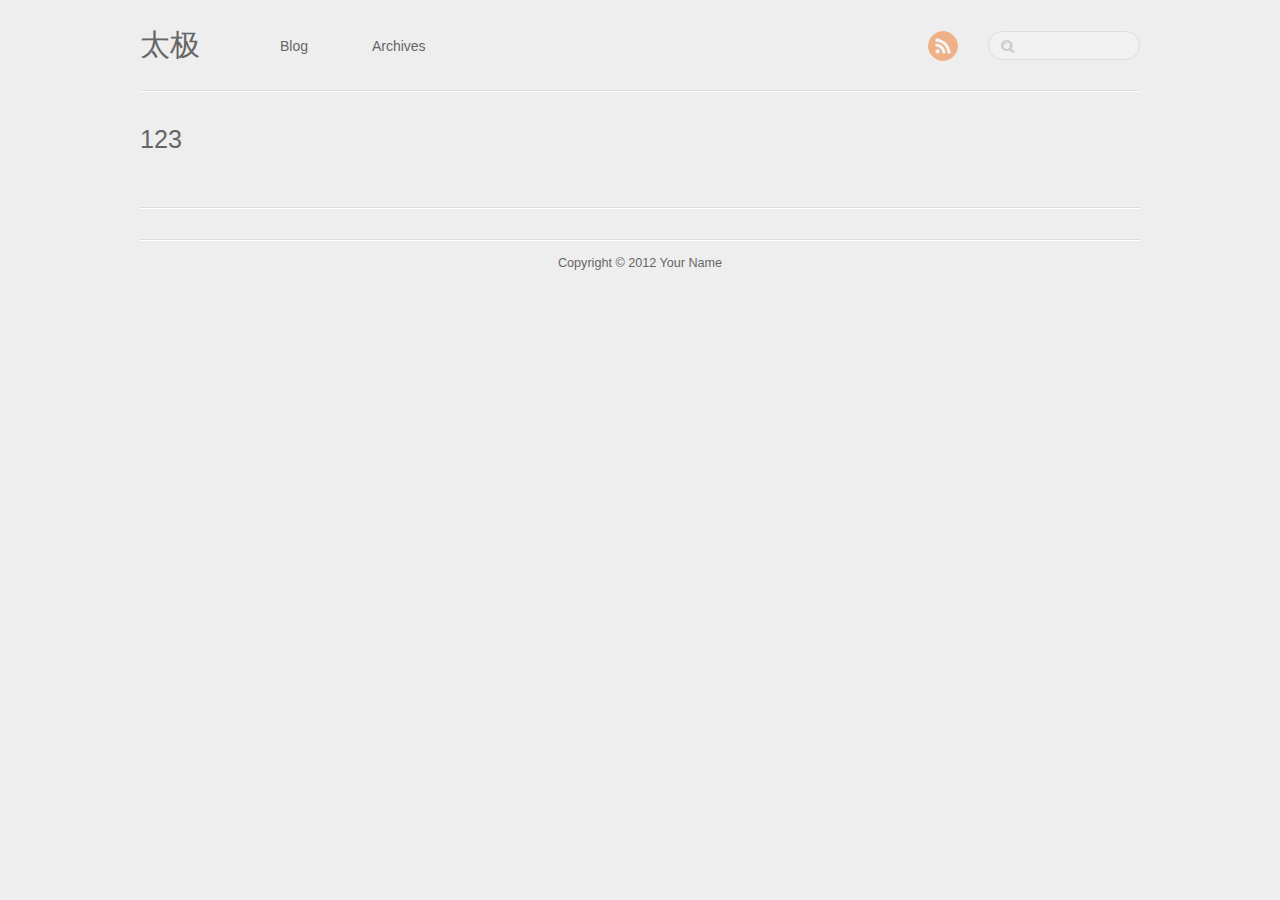
==== 123/index.html @ 90cd5b7b "Site updated at 2012-06-19 01:30:01 UTC" ====
<!DOCTYPE HTML>
<html>
<head>
	<meta charset="utf-8">
	<title>123 - 太极</title>
	<meta name="author" content="Your Name">

	
	<meta name="description" content=" 123 ">
	
	<meta name="viewport" content="width=device-width, initial-scale=1, maximum-scale=1">

	<link href="/atom.xml" rel="alternate" title="太极" type="application/atom+xml">
	<link rel="canonical" href="">
	<link href="/favicon.png" rel="shortcut icon">
	<link href="/stylesheets/screen.css" media="screen, projection" rel="stylesheet" type="text/css">
	<!--[if lt IE 9]><script src="//html5shiv.googlecode.com/svn/trunk/html5.js"></script><![endif]-->
	<script src="//ajax.googleapis.com/ajax/libs/jquery/1.7.2/jquery.min.js"></script>
	
</head>

<body>
	<header id="header" class="inner"><h1><a href="/">太极</a></h1>
<nav id="main-nav"><ul class="main">
	<li><a href="/">Blog</a></li>
	<li><a href="/blog/archives">Archives</a></li>
</ul>
</nav>
<nav id="mobile-nav">
	<div class="alignleft menu">
		<a class="button">Menu</a>
		<div class="container"><ul class="main">
	<li><a href="/">Blog</a></li>
	<li><a href="/blog/archives">Archives</a></li>
</ul>
</div>
	</div>
	<div class="alignright search">
		<a class="button"></a>
		<div class="container">
			<form action="http://google.com/search" method="get">
				<input type="text" name="q" results="0">
				<input type="hidden" name="q" value="site:tjhy2.github.com">
			</form>
		</div>
	</div>
</nav>
<nav id="sub-nav" class="alignright">
	<div class="social">
		
		
		
		
		
		
		
		
		<a class="rss" href="/atom.xml" title="RSS">RSS</a>
		
	</div>
	<form class="search" action="http://google.com/search" method="get">
		<input class="alignright" type="text" name="q" results="0">
		<input type="hidden" name="q" value="site:tjhy2.github.com">
	</form>
</nav>

</header>
	
	<div id="content" class="inner"><article class="page">
    
    <h1 class="title">123</h1>
    
    <div class="entry">
</div>
</article>

    <div class="share">
	<div class="addthis_toolbox addthis_default_style ">
	
	
	<a class="addthis_button_tweet"></a>
	
	
	<a class="addthis_counter addthis_pill_style"></a>
	</div>
  <script type="text/javascript" src="http://s7.addthis.com/js/250/addthis_widget.js#pubid="></script>
</div>


</div>
	<footer id="footer" class="inner">Copyright &copy; 2012

    Your Name

</footer>
	<script src="/javascripts/slash.js"></script>
<script src="/javascripts/jquery.fancybox.pack.js"></script>
<script type="text/javascript">
(function($){
	$('.fancybox').fancybox();
})(jQuery);
</script> <!-- Delete or comment this line to disable Fancybox -->






</body>
</html>
---- stylesheets/screen.css ----
@font-face{font-family:'FontAwesome';src:url("/font/fontawesome-webfont.eot");src:url("/font/fontawesome-webfont.eot?#iefix") format("embedded-opentype"),url("/font/fontawesome-webfont.woff") format("woff"),url("/font/fontawesome-webfont.ttf") format("truetype"),url("/font/fontawesome-webfont.svgz#FontAwesomeRegular") format("svg"),url("/font/fontawesome-webfont.svg#FontAwesomeRegular") format("svg");font-weight:normal;font-style:normal}*{margin:0;padding:0}body{font-family:"HelveticaNeue-Light","Helvetica Neue Light","Helvetica Neue",Helvetica,Arial,sans-serif;font-weight:300;font-size:14px;background:#eee;color:#666}@media screen and (max-width: 1040px){body{margin:0 20px}}@media screen and (max-width: 600px){body{font-size:13px}}h1{font-size:1.8em}h2{font-size:1.5em}h3{font-size:1.3em}a{text-decoration:none;outline-width:0;color:#258fb8}.alignleft{float:left}.alignright{float:right}.clearfix{*zoom:1}.clearfix:after{content:"";display:table;clear:both}.inner{width:1000px;margin:0 auto}@media screen and (max-width: 1040px){.inner{width:100%}}.pullquote-right:before,.pullquote-left:before{padding:0;border:none;content:attr(data-pullquote);float:right;width:45%;margin:.5em 0 1em 1.5em;position:relative;top:7px;font-size:1.4em;line-height:1.45em}.pullquote-left:before{float:left;margin:.5em 1.5em 1em 0}#header{height:30px;padding:30px 0;border-bottom:1px solid #ddd;line-height:30px}@media screen and (max-width: 1040px){#header{height:auto;position:relative;padding-bottom:10px}}#header a{color:#666;-webkit-transition:color 0.3s;-moz-transition:color 0.3s;-ms-transition:color 0.3s;-o-transition:color 0.3s;transition:color 0.3s}#header a:hover{color:#258fb8}#header h1{float:left;font-weight:300;font-size:30px}@media screen and (max-width: 1040px){#header h1{float:none}}#main-nav{float:left;margin-left:30px}@media screen and (max-width: 1040px){#main-nav{float:none;margin-left:0;margin-top:15px}}@media screen and (max-width: 600px){#main-nav>ul{display:none}}#main-nav>ul>li{margin-left:50px;display:-moz-inline-box;-moz-box-orient:vertical;display:inline-block;vertical-align:middle;*vertical-align:auto}#main-nav>ul>li{*display:inline}@media screen and (max-width: 1040px){#main-nav>ul>li{margin-left:0;margin-right:50px}#main-nav>ul>li:last-of-type{margin-right:0}}#main-nav>ul>li:hover>a{color:#258fb8}#main-nav>ul>li>a{padding:38px 0;margin-top:-38px}#main-nav>ul>li>a:after{content:"\f078";color:#ccc;font:12px FontAwesome;padding-left:10px}#main-nav>ul>li>a:only-child:after{content:""}@media screen and (max-width: 1040px){#main-nav>ul>li>a{padding:18px 0}}#main-nav>ul ul{position:absolute;top:60px;left:-15px;z-index:10;white-space:nowrap;background:#ddd;border:1px solid #ccc;list-style:none;display:none;-webkit-box-shadow:0 4px 8px rgba(0,0,0,0.1);-moz-box-shadow:0 4px 8px rgba(0,0,0,0.1);box-shadow:0 4px 8px rgba(0,0,0,0.1);-webkit-border-radius:0 0 5px 5px;-moz-border-radius:0 0 5px 5px;-ms-border-radius:0 0 5px 5px;-o-border-radius:0 0 5px 5px;border-radius:0 0 5px 5px}@media screen and (max-width: 1040px){#main-nav>ul ul{top:40px}}#main-nav>ul ul ul{-webkit-border-radius:0 5px 5px 5px;-moz-border-radius:0 5px 5px 5px;-ms-border-radius:0 5px 5px 5px;-o-border-radius:0 5px 5px 5px;border-radius:0 5px 5px 5px}#main-nav>ul ul li{border-top:1px solid #eee;border-bottom:1px solid #ccc}#main-nav>ul ul li:hover{background:#d5d5d5}#main-nav>ul ul li:first-of-type{border-top:none}#main-nav>ul ul li:first-of-type ul{-webkit-border-radius:0 0 5px 5px;-moz-border-radius:0 0 5px 5px;-ms-border-radius:0 0 5px 5px;-o-border-radius:0 0 5px 5px;border-radius:0 0 5px 5px}#main-nav>ul ul li:last-of-type{border-bottom:none}#main-nav>ul ul li>a{display:block;padding:5px 15px}#main-nav>ul ul li>a:after{content:"\f054";color:#999;font:12px FontAwesome;padding-left:10px}#main-nav>ul ul li>a:hover{color:#666}#main-nav>ul ul li>a:only-child:after{content:""}#main-nav>ul ul ul{top:0;left:100%}#main-nav>ul li{position:relative}#main-nav>ul li:hover>ul{display:block}#main-nav select{display:none;margin-bottom:10px}@media screen and (max-width: 600px){#main-nav select{display:block}}#mobile-nav{display:none;height:37px;position:relative}@media screen and (max-width: 600px){#mobile-nav{display:block}}#mobile-nav a{display:block}#mobile-nav .button{cursor:pointer}#mobile-nav .container{display:none}#mobile-nav .menu{position:relative;width:100%}#mobile-nav .menu .button{background:#f2f2f2;border:1px solid #ddd;color:#999;padding:0 60px 0 10px;position:relative;-webkit-border-radius:5px;-moz-border-radius:5px;-ms-border-radius:5px;-o-border-radius:5px;border-radius:5px}#mobile-nav .menu .button:hover{color:#999}#mobile-nav .menu .button.on{color:#666;-webkit-border-radius:5px 5px 5px 0;-moz-border-radius:5px 5px 5px 0;-ms-border-radius:5px 5px 5px 0;-o-border-radius:5px 5px 5px 0;border-radius:5px 5px 5px 0}#mobile-nav .menu .button.on:before{content:"\f077"}#mobile-nav .menu .button:before{content:"\f078";color:#ddd;font:16px FontAwesome;line-height:30px;position:absolute;top:0;right:40px}#mobile-nav .menu .container{background:#f2f2f2;border:1px solid #ddd;border-top:none;position:absolute;top:31px;z-index:1;-webkit-border-radius:0 0 5px 5px;-moz-border-radius:0 0 5px 5px;-ms-border-radius:0 0 5px 5px;-o-border-radius:0 0 5px 5px;border-radius:0 0 5px 5px}#mobile-nav .menu .container ul{list-style:none}#mobile-nav .menu .container ul ul{margin-left:20px}#mobile-nav .menu .container a{padding:0 10px}#mobile-nav .search{position:absolute;top:0;right:0}#mobile-nav .search .button{background:#ddd;width:30px;height:30px;position:absolute;top:1px;right:-1px;-webkit-border-radius:0 5px 5px 0;-moz-border-radius:0 5px 5px 0;-ms-border-radius:0 5px 5px 0;-o-border-radius:0 5px 5px 0;border-radius:0 5px 5px 0}#mobile-nav .search .button:before{content:"\f002";color:#f2f2f2;font:20px FontAwesome;line-height:30px;position:absolute;top:0;left:7px}#mobile-nav .search .button.on{background:#ccc}#mobile-nav .search .button.on:before{content:"\f00d"}#mobile-nav .search .container{position:absolute;right:51px;z-index:1}#mobile-nav .search input[type="text"]{background:#fff;border:1px solid #ddd;border-right:none;color:#999;font:13px "HelveticaNeue-Light","Helvetica Neue Light","Helvetica Neue",Helvetica,Arial,sans-serif;height:30px;width:100%;padding:0 10px;-webkit-border-radius:5px 0 0 5px;-moz-border-radius:5px 0 0 5px;-ms-border-radius:5px 0 0 5px;-o-border-radius:5px 0 0 5px;border-radius:5px 0 0 5px}@media screen and (max-width: 1040px){#sub-nav{position:absolute;top:30px;right:0}}@media screen and (max-width: 600px){#sub-nav{display:none}}#sub-nav .search{float:left;margin-top:1px;position:relative}@media screen and (max-width: 1040px){#sub-nav .search{float:none;margin-top:15px}}#sub-nav .search:before{content:"\f002";color:#ccc;font:18px FontAwesome;line-height:30px;position:absolute;top:0;right:125px}#sub-nav .search input[type="text"]{background:#f2f2f2;color:#999;border:1px solid #ddd;font:13px "HelveticaNeue-Light","Helvetica Neue Light","Helvetica Neue",Helvetica,Arial,sans-serif;padding:6px 15px 6px 35px;width:100px;-webkit-transition:0.3s;-moz-transition:0.3s;-ms-transition:0.3s;-o-transition:0.3s;transition:0.3s;-webkit-border-radius:15px;-moz-border-radius:15px;-ms-border-radius:15px;-o-border-radius:15px;border-radius:15px}#sub-nav .search input[type="text"]:focus,#sub-nav .search input[type="text"]:active{background:#fff;border-top:1px solid #ccc;color:#666;outline:none}#sub-nav .social{float:left;margin-right:15px}@media screen and (max-width: 1040px){#sub-nav .social{float:none;margin-right:0}#sub-nav .social a:last-of-type{margin-right:0}}#sub-nav .social a{-webkit-border-radius:50%;-moz-border-radius:50%;-ms-border-radius:50%;-o-border-radius:50%;border-radius:50%;display:-moz-inline-box;-moz-box-orient:vertical;display:inline-block;vertical-align:middle;*vertical-align:auto;text-indent:-9999px;margin-right:15px;opacity:0.5;width:28px;height:28px;-webkit-transition:0.3s;-moz-transition:0.3s;-ms-transition:0.3s;-o-transition:0.3s;transition:0.3s}#sub-nav .social a{*display:inline}#sub-nav .social a:hover{opacity:1}#sub-nav .social a.facebook{background:url('/images/social/facebook.png?1340066223') center no-repeat #3b5998;border:1px solid #3B5998}#sub-nav .social a.facebook:hover{border:1px solid #2d4373}#sub-nav .social a.google{background:url('/images/social/google.png?1340066223') center no-repeat #c83d20;border:1px solid #C83D20}#sub-nav .social a.google:hover{border:1px solid #9c3019}#sub-nav .social a.twitter{background:url('/images/social/twitter.png?1340066223') center no-repeat #55cff8;border:1px solid #55CFF8}#sub-nav .social a.twitter:hover{border:1px solid #24c1f6}#sub-nav .social a.github{background:url('/images/social/github.png?1340066223') center no-repeat #afb6ca;border:1px solid #afb6ca}#sub-nav .social a.github:hover{border:1px solid #909ab6}#sub-nav .social a.linkedin{background:url('/images/social/linkedin.png?1340066223') center no-repeat #005a87;border:1px solid #005A87}#sub-nav .social a.linkedin:hover{border:1px solid #003854}#sub-nav .social a.pinterest{background:url('/images/social/pinterest.png?1340066223') center no-repeat #be4037;border:1px solid #be4037}#sub-nav .social a.pinterest:hover{border:1px solid #96332c}#sub-nav .social a.delicious{background:url('/images/social/delicious.png?1340066223') center no-repeat #3271cb;border:1px solid #3271cb}#sub-nav .social a.delicious:hover{border:1px solid #285aa2}#sub-nav .social a.rss{background:url('/images/social/rss.png?1340066223') center no-repeat #ef7522;border:1px solid #EF7522}#sub-nav .social a.rss:hover{border:1px solid #cf5d0f}#pagenavi{padding:20px 0;height:20px;line-height:20px;position:relative;border-top:1px solid #fff;border-bottom:1px solid #ddd}#pagenavi a:hover{text-decoration:underline}#pagenavi .prev,#pagenavi .next{position:absolute}#pagenavi .prev{padding-left:30px;left:0}#pagenavi .prev:before{content:"\f060";font:1.3em FontAwesome;position:absolute;left:0}#pagenavi .next{padding-right:30px;right:0}#pagenavi .next:before{content:"\f061";font:1.3em FontAwesome;position:absolute;right:0}#pagenavi .center{text-align:center;width:100%;display:block}@media screen and (max-width: 400px){#pagenavi .center{display:none}}article{border-bottom:1px solid #ddd;border-top:1px solid #fff;padding:30px 0;position:relative}@media screen and (max-width: 800px){article{padding-bottom:15px}}@media screen and (max-width: 600px){article{padding:15px 0}}article h1.title{font-weight:300;line-height:35px;margin-bottom:20px}article h1.title a{color:#666}article .entry-content{line-height:2;text-align:justify}article .entry-content a:hover{text-decoration:underline}article .entry-content .more-link{display:block;margin-top:16px;padding-left:30px;position:relative}article .entry-content .more-link:before{content:"\f061";font:1.3em FontAwesome;line-height:1.6em;position:absolute;left:0}article .entry-content p,article .entry-content blockquote,article .entry-content ul,article .entry-content ol,article .entry-content dl,article .entry-content table,article .entry-content iframe,article .entry-content h1,article .entry-content h2,article .entry-content h3,article .entry-content h4,article .entry-content h5,article .entry-content h6,article .entry-content .video-container{margin-top:10px}article .entry-content ul,article .entry-content ol,article .entry-content dl{margin-left:20px}article .entry-content ul ul,article .entry-content ul ol,article .entry-content ul dl,article .entry-content ol ul,article .entry-content ol ol,article .entry-content ol dl,article .entry-content dl ul,article .entry-content dl ol,article .entry-content dl dl{margin-top:0}article .entry-content strong{font-weight:bold}article .entry-content em{font-style:italic}article .entry-content p{margin-top:10px}article .entry-content h2{font-weight:300;border-bottom:1px solid #ddd;position:relative}article .entry-content h2:before{content:"";position:absolute;bottom:-2px;border-bottom:1px solid #fff;width:100%}article .entry-content img,article .entry-content video{max-width:100%;height:auto}article .entry-content blockquote{background:#ddd;border-left:5px solid #ccc;padding:15px 20px;margin-top:10px}article .entry-content blockquote>p:first-of-type{margin-top:0}article .entry-content iframe{border:none}article .entry-content table{background:#ddd;border:1px solid #ccc;border-spacing:0;margin-top:10px}article .entry-content table th{background:#ccc;padding:0 15px}article .entry-content table td{text-align:center}article .entry-content table tr:nth-of-type(2n){background:#d5d5d5}article .entry-content .caption{display:block;font-size:0.9em;color:#999;padding-left:25px;position:relative}article .entry-content .caption:before{content:"\f040";color:#ccc;font:1.3em FontAwesome;line-height:1.6em;position:absolute;left:0}article .entry-content .video-container{position:relative;padding-bottom:56.25%;padding-top:30px;height:0;overflow:hidden}article .entry-content .video-container iframe,article .entry-content .video-container object,article .entry-content .video-container embed{position:absolute;top:0;left:0;width:100%;height:100%;margin-top:0}.share{padding:15px 0;border-top:1px solid #fff;border-bottom:1px solid #ddd}.post h1.title,.post .entry-content{margin-left:200px}@media screen and (max-width: 800px){.post h1.title,.post .entry-content{margin-left:0}}.post .meta{position:absolute;top:85px;line-height:2;font-size:0.9em;color:#999;width:170px}@media screen and (max-width: 800px){.post .meta{margin-top:15px;position:static;width:auto}}.post .meta a{color:#999;-webkit-transition:0.3s;-moz-transition:0.3s;-ms-transition:0.3s;-o-transition:0.3s;transition:0.3s}.post .meta a:hover{color:#666}.post .meta .date,.post .meta .tags,.post .meta .comments{padding-left:30px;position:relative}.post .meta .date:before,.post .meta .tags:before,.post .meta .comments:before{color:#ccc;font:1.3em FontAwesome;line-height:1.6em;position:absolute;left:0}@media screen and (max-width: 800px){.post .meta .date,.post .meta .tags,.post .meta .comments{display:-moz-inline-box;-moz-box-orient:vertical;display:inline-block;vertical-align:middle;*vertical-align:auto;margin-right:30px}.post .meta .date,.post .meta .tags,.post .meta .comments{*display:inline}}.post .meta .date:before{content:"\f073"}.post .meta .tags:before{content:"\f02c"}.post .meta .comments:before{content:"\f075"}.archives{position:relative}.archives:last-of-type:before{content:"";position:absolute;bottom:0;width:200px;border-top:1px solid #ddd}.archives .year{line-height:35px;width:200px;position:absolute;top:0;padding-top:15px;border-top:1px solid #fff}.archives .year:before{content:"";position:absolute;top:-2px;width:100%;border-top:1px solid #ddd}@media screen and (max-width: 600px){.archives .year{position:relative;width:100%}}.archives article{margin-left:200px;padding:15px 0}@media screen and (max-width: 600px){.archives article{margin-left:0}.archives article:first-of-type{border-top:none;padding-top:30px}}.archives article .title{margin-bottom:0}.archives article .meta{color:#999;font-size:0.9em;line-height:2;margin-top:15px}@media screen and (max-width: 600px){.archives article .meta{display:none}}.archives article .meta span{margin-right:30px;display:-moz-inline-box;-moz-box-orient:vertical;display:inline-block;vertical-align:middle;*vertical-align:auto}.archives article .meta span{*display:inline}.archives article .meta span:before{color:#ccc;font:1.3em FontAwesome;padding-right:10px}.archives article .meta a{color:#999;-webkit-transition:0.3s;-moz-transition:0.3s;-ms-transition:0.3s;-o-transition:0.3s;transition:0.3s}.archives article .meta a:hover{color:#666}.archives article .meta .date:before{content:"\f073"}.archives article .meta .tags:before{content:"\f02c"}.archives article .meta .comments:before{content:"\f075"}#comment{padding:30px 0;border-top:1px solid #fff;border-bottom:1px solid #ddd}#comment h1.title{font-size:25px;font-weight:300;line-height:35px;margin-bottom:20px}footer{padding:15px 0;border-top:1px solid #fff;text-align:center;font-size:0.9em}article code,article pre{background:#ddd;border:1px solid #ccc;font-family:Menlo,Monaco,"Andale Mono","lucida console","Courier New",monospace}article code{font-size:0.9em;padding:1px 3px;margin:0 3px;-webkit-border-radius:5px;-moz-border-radius:5px;-ms-border-radius:5px;-o-border-radius:5px;border-radius:5px}article pre{font-size:1/0.9em;line-height:1.5;margin-top:10px;padding:5px 15px;overflow-x:auto;-webkit-border-radius:5px;-moz-border-radius:5px;-ms-border-radius:5px;-o-border-radius:5px;border-radius:5px}article pre code{background:none;border:none;padding:0;margin:0;-webkit-border-radius:0;-moz-border-radius:0;-ms-border-radius:0;-o-border-radius:0;border-radius:0}figure.code{background:#ddd;border:1px solid #ccc;margin-top:10px;padding:5px 15px;-webkit-border-radius:5px;-moz-border-radius:5px;-ms-border-radius:5px;-o-border-radius:5px;border-radius:5px}figure.code figcaption{font-size:0.9em;position:relative}figure.code figcaption span{margin:-5px -15px 0;padding:5px 15px;display:block;background:-webkit-gradient(linear, 50% 0%, 50% 100%, color-stop(0%, #cccccc), color-stop(100%, #dddddd));background:-webkit-linear-gradient(top, #cccccc,#dddddd);background:-moz-linear-gradient(top, #cccccc,#dddddd);background:-o-linear-gradient(top, #cccccc,#dddddd);background:-ms-linear-gradient(top, #cccccc,#dddddd);background:linear-gradient(top, #cccccc,#dddddd)}figure.code figcaption span:empty{display:none}figure.code figcaption a{position:absolute;top:5px;right:0}figure.code code,figure.code pre{background:none;border:none;padding:0;margin:0;-webkit-border-radius:0;-moz-border-radius:0;-ms-border-radius:0;-o-border-radius:0;border-radius:0}figure.code .highlight{overflow-x:auto}figure.code .line-numbers{border-right:1px solid #ccc;font-family:Menlo,Monaco,"Andale Mono","lucida console","Courier New",monospace;padding-right:15px;text-align:right}figure.code table{border:none;text-align:left;margin-top:0}figure.code table td{text-align:left}figure.code td.code{width:100%;padding-left:15px;overflow-x:auto}.entry-content .gist{background:#ddd;color:#666;padding:30px 15px 5px;margin-top:10px;border:1px solid #ccc;position:relative;overflow:hidden;-webkit-border-radius:5px;-moz-border-radius:5px;-ms-border-radius:5px;-o-border-radius:5px;border-radius:5px}.entry-content .gist .gist-file{margin:0}.entry-content .gist .gist-file .gist-data{background:none;border:none}.entry-content .gist .gist-file .gist-data pre{font:0.9em Menlo,Monaco,"Andale Mono","lucida console","Courier New",monospace;line-height:1.5}.entry-content .gist .gist-file .gist-meta{font:300 0.9em "HelveticaNeue-Light","Helvetica Neue Light","Helvetica Neue",Helvetica,Arial,sans-serif;line-height:1.5;margin:0 -16px -6px;padding:5px 15px;background:-webkit-gradient(linear, 50% 0%, 50% 100%, color-stop(0%, #dddddd), color-stop(100%, #cccccc));background:-webkit-linear-gradient(top, #dddddd,#cccccc);background:-moz-linear-gradient(top, #dddddd,#cccccc);background:-o-linear-gradient(top, #dddddd,#cccccc);background:-ms-linear-gradient(top, #dddddd,#cccccc);background:linear-gradient(top, #dddddd,#cccccc)}.entry-content .gist .gist-file .gist-meta a{color:#258fb8}.entry-content .gist .gist-file .gist-meta a:first-of-type{position:absolute;top:5px;right:15px;z-index:1}.entry-content .gist .gist-file .gist-meta a:nth-of-type(2){position:absolute;top:0;left:0;padding:5px 15px;width:100%;background:-webkit-gradient(linear, 50% 0%, 50% 100%, color-stop(0%, #cccccc), color-stop(100%, #dddddd));background:-webkit-linear-gradient(top, #cccccc,#dddddd);background:-moz-linear-gradient(top, #cccccc,#dddddd);background:-o-linear-gradient(top, #cccccc,#dddddd);background:-ms-linear-gradient(top, #cccccc,#dddddd);background:linear-gradient(top, #cccccc,#dddddd)}figure.code .c,.gist-highlight .c{color:#93a1a1 !important;font-style:italic !important}figure.code .cm,.gist-highlight .cm{color:#93a1a1 !important;font-style:italic !important}figure.code .cp,.gist-highlight .cp{color:#93a1a1 !important;font-style:italic !important}figure.code .c1,.gist-highlight .c1{color:#93a1a1 !important;font-style:italic !important}figure.code .cs,.gist-highlight .cs{color:#93a1a1 !important;font-weight:bold !important;font-style:italic !important}figure.code .err,.gist-highlight .err{color:#dc322f !important;background:none !important}figure.code .k,.gist-highlight .k{color:#cb4b16 !important}figure.code .o,.gist-highlight .o{color:#586e75 !important;font-weight:bold !important}figure.code .p,.gist-highlight .p{color:#586e75 !important}figure.code .ow,.gist-highlight .ow{color:#2aa198 !important;font-weight:bold !important}figure.code .gd,.gist-highlight .gd{color:#586e75 !important;background-color:#f4c5b6 !important;display:inline-block}figure.code .gd .x,.gist-highlight .gd .x{color:#586e75 !important;background-color:#f1b1a4 !important;display:inline-block}figure.code .ge,.gist-highlight .ge{color:#586e75 !important;font-style:italic !important}figure.code .gh,.gist-highlight .gh{color:#93a1a1 !important}figure.code .gi,.gist-highlight .gi{color:#586e75 !important;background-color:#e5e3b5 !important;display:inline-block}figure.code .gi .x,.gist-highlight .gi .x{color:#586e75 !important;background-color:#cdd088 !important;display:inline-block}figure.code .gs,.gist-highlight .gs{color:#586e75 !important;font-weight:bold !important}figure.code .gu,.gist-highlight .gu{color:#6c71c4 !important}figure.code .kc,.gist-highlight .kc{color:#859900 !important;font-weight:bold !important}figure.code .kd,.gist-highlight .kd{color:#268bd2 !important}figure.code .kp,.gist-highlight .kp{color:#cb4b16 !important;font-weight:bold !important}figure.code .kr,.gist-highlight .kr{color:#d33682 !important;font-weight:bold !important}figure.code .kt,.gist-highlight .kt{color:#2aa198 !important}figure.code .n,.gist-highlight .n{color:#268bd2 !important}figure.code .na,.gist-highlight .na{color:#268bd2 !important}figure.code .nb,.gist-highlight .nb{color:#859900 !important}figure.code .nc,.gist-highlight .nc{color:#d33682 !important}figure.code .no,.gist-highlight .no{color:#b58900 !important}figure.code .nl,.gist-highlight .nl{color:#859900 !important}figure.code .ne,.gist-highlight .ne{color:#268bd2 !important;font-weight:bold !important}figure.code .nf,.gist-highlight .nf{color:#268bd2 !important;font-weight:bold !important}figure.code .nn,.gist-highlight .nn{color:#b58900 !important}figure.code .nt,.gist-highlight .nt{color:#268bd2 !important;font-weight:bold !important}figure.code .nx,.gist-highlight .nx{color:#b58900 !important}figure.code .vg,.gist-highlight .vg{color:#268bd2 !important}figure.code .vi,.gist-highlight .vi{color:#268bd2 !important}figure.code .nv,.gist-highlight .nv{color:#268bd2 !important}figure.code .mf,.gist-highlight .mf{color:#2aa198 !important}figure.code .m,.gist-highlight .m{color:#2aa198 !important}figure.code .mh,.gist-highlight .mh{color:#2aa198 !important}figure.code .mi,.gist-highlight .mi{color:#2aa198 !important}figure.code .s,.gist-highlight .s{color:#2aa198 !important}figure.code .sd,.gist-highlight .sd{color:#2aa198 !important}figure.code .s2,.gist-highlight .s2{color:#2aa198 !important}figure.code .se,.gist-highlight .se{color:#dc322f !important}figure.code .si,.gist-highlight .si{color:#268bd2 !important}figure.code .sr,.gist-highlight .sr{color:#2aa198 !important}figure.code .s1,.gist-highlight .s1{color:#2aa198 !important}#banner{color:#999;padding:30px 0;line-height:30px;text-align:center;position:relative;display:none;border-top:1px solid #fff;border-bottom:1px solid #ddd}#banner:hover a{color:#258fb8}#banner a{color:#999;-webkit-transition:0.3s;-moz-transition:0.3s;-ms-transition:0.3s;-o-transition:0.3s;transition:0.3s}#banner a:hover{text-decoration:underline}#banner small{position:absolute;right:0;bottom:0}#banner .loading{background:url('/images/loading_pacman.gif?1340066223') center no-repeat;text-indent:-9999px}#banner .container{height:30px;overflow:hidden;position:relative;display:none}#banner .container .feed{list-style:none;position:absolute;top:0;width:100%}#banner .container .feed li{position:relative}#banner .container .feed li small{position:absolute;right:0}/* fancyBox v2.0.6 fancyapps.com | fancyapps.com/fancybox/#license */.fancybox-tmp iframe,.fancybox-tmp object{vertical-align:top;padding:0;margin:0}.fancybox-wrap{position:absolute;top:0;left:0;z-index:8020}.fancybox-skin{position:relative;padding:0;margin:0;background:#f9f9f9;color:#444;text-shadow:none;-webkit-border-radius:4px;-moz-border-radius:4px;-ms-border-radius:4px;-o-border-radius:4px;border-radius:4px}.fancybox-opened{z-index:8030}.fancybox-opened .fancybox-skin{-webkit-box-shadow:0 10px 25px rgba(0,0,0,0.5);-moz-box-shadow:0 10px 25px rgba(0,0,0,0.5);box-shadow:0 10px 25px rgba(0,0,0,0.5)}.fancybox-outer,.fancybox-inner{padding:0;margin:0;position:relative;outline:none}.fancybox-inner{overflow:hidden}.fancybox-type-iframe .fancybox-inner{-webkit-overflow-scrolling:touch}.fancybox-error{color:#444;font:14px/20px "Helvetica Neue",Helvetica,Arial,sans-serif;margin:0;padding:10px}.fancybox-image,.fancybox-iframe{display:block;width:100%;height:100%;border:0;padding:0;margin:0;vertical-align:top}.fancybox-image{max-width:100%;max-height:100%}#fancybox-loading,.fancybox-close,.fancybox-prev span,.fancybox-next span{background-image:url('/images/fancybox/fancybox_sprite.png?1340066223')}#fancybox-loading{position:fixed;top:50%;left:50%;margin-top:-22px;margin-left:-22px;background-position:0 -108px;opacity:0.8;cursor:pointer;z-index:8020}#fancybox-loading div{width:44px;height:44px;background:url('/images/fancybox/fancybox_loading.gif?1340066223') center center no-repeat}.fancybox-close{position:absolute;top:-18px;right:-18px;width:36px;height:36px;cursor:pointer;z-index:8040}.fancybox-nav{position:absolute;top:0;width:40%;height:100%;cursor:pointer;background:transparent url('/images/fancybox/blank.gif?1340066223');-webkit-tap-highlight-color:rgba(0,0,0,0);z-index:8040}.fancybox-prev{left:0}.fancybox-next{right:0}.fancybox-nav span{position:absolute;top:50%;width:36px;height:34px;margin-top:-18px;cursor:pointer;z-index:8040;visibility:hidden}.fancybox-prev span{left:20px;background-position:0 -36px}.fancybox-next span{right:20px;background-position:0 -72px}.fancybox-nav:hover span{visibility:visible}.fancybox-tmp{position:absolute;top:-9999px;left:-9999px;padding:0;overflow:visible;visibility:hidden}#fancybox-overlay{position:absolute;top:0;left:0;overflow:hidden;display:none;z-index:8010;background:#000}#fancybox-overlay.overlay-fixed{position:fixed;bottom:0;right:0}.fancybox-title{visibility:hidden;font:normal 13px/20px "Helvetica Neue",Helvetica,Arial,sans-serif;position:relative;text-shadow:none;z-index:8050}.fancybox-opened .fancybox-title{visibility:visible}.fancybox-title-float-wrap{position:absolute;bottom:0;right:50%;margin-bottom:-35px;z-index:8030;text-align:center}.fancybox-title-float-wrap .child{display:inline-block;margin-right:-100%;padding:2px 20px;background:transparent;background:rgba(0,0,0,0.8);text-shadow:0 1px 2px #222;color:#FFF;font-weight:bold;line-height:24px;white-space:nowrap;-webkit-border-radius:15px;-moz-border-radius:15px;-ms-border-radius:15px;-o-border-radius:15px;border-radius:15px}.fancybox-title-outside-wrap{position:relative;margin-top:10px;color:#fff}.fancybox-title-inside-wrap{margin-top:10px}.fancybox-title-over-wrap{position:absolute;bottom:0;left:0;color:#fff;padding:10px;background:#000;background:rgba(0,0,0,0.8)}
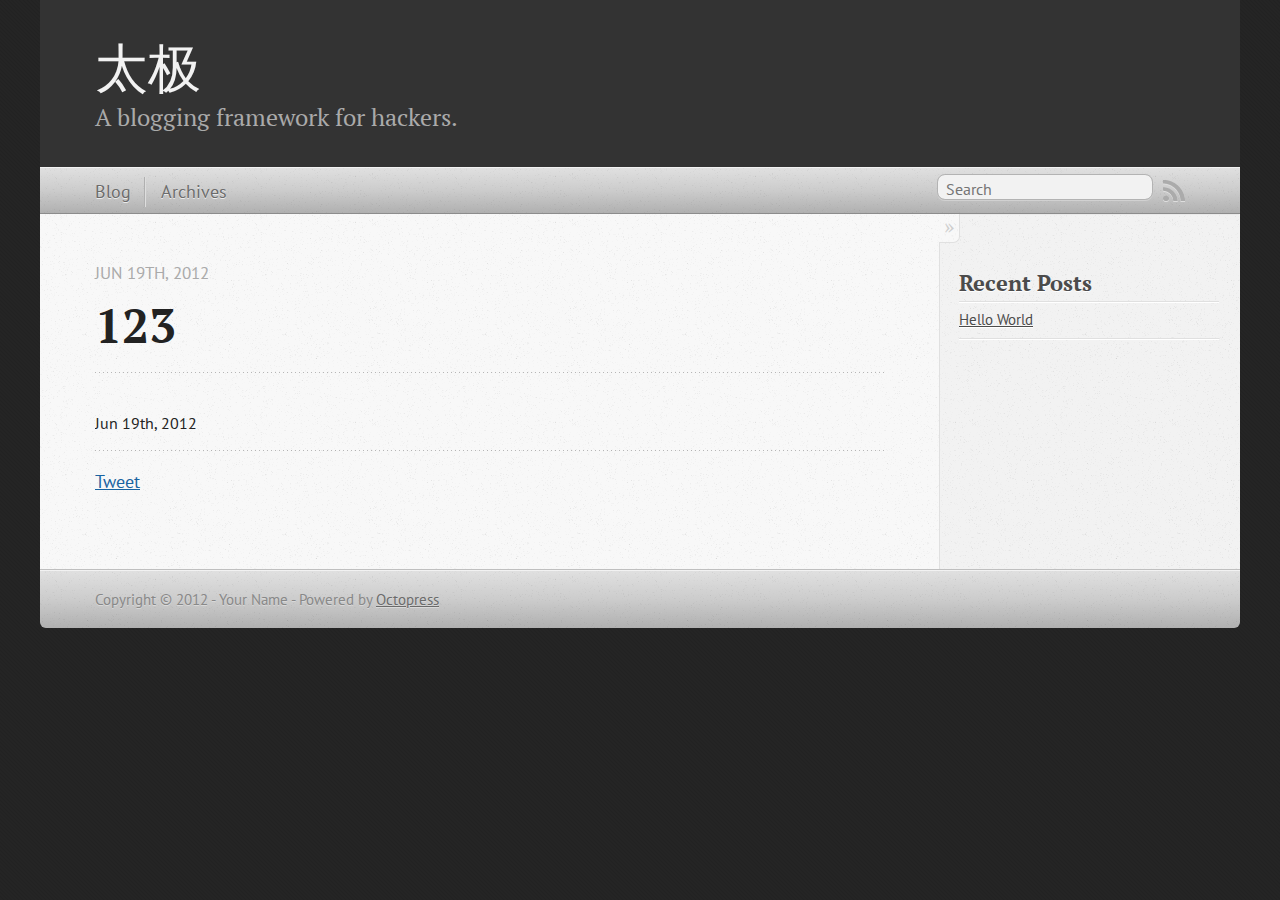
==== commit 64673e30: "Site updated at 2012-06-19 02:01:39 UTC" ====
--- a/123/index.html
+++ b/123/index.html
@@ -1,111 +1,175 @@
 
-<!DOCTYPE HTML>
-<html>
+<!DOCTYPE html>
+<!--[if IEMobile 7 ]><html class="no-js iem7"><![endif]-->
+<!--[if lt IE 9]><html class="no-js lte-ie8"><![endif]-->
+<!--[if (gt IE 8)|(gt IEMobile 7)|!(IEMobile)|!(IE)]><!--><html class="no-js" lang="en"><!--<![endif]-->
 <head>
-	<meta charset="utf-8">
-	<title>123 - 太极</title>
-	<meta name="author" content="Your Name">
+  <meta charset="utf-8">
+  <title>123 - 太极</title>
+  <meta name="author" content="Your Name">
 
-	
-	<meta name="description" content=" 123 ">
-	
-	<meta name="viewport" content="width=device-width, initial-scale=1, maximum-scale=1">
+  
+  <meta name="description" content=" 123 Jun 19th, 2012 Jun 19th, 2012 Tweet Recent Posts Hello World ">
+  
 
-	<link href="/atom.xml" rel="alternate" title="太极" type="application/atom+xml">
-	<link rel="canonical" href="">
-	<link href="/favicon.png" rel="shortcut icon">
-	<link href="/stylesheets/screen.css" media="screen, projection" rel="stylesheet" type="text/css">
-	<!--[if lt IE 9]><script src="//html5shiv.googlecode.com/svn/trunk/html5.js"></script><![endif]-->
-	<script src="//ajax.googleapis.com/ajax/libs/jquery/1.7.2/jquery.min.js"></script>
-	
+  <!-- http://t.co/dKP3o1e -->
+  <meta name="HandheldFriendly" content="True">
+  <meta name="MobileOptimized" content="320">
+  <meta name="viewport" content="width=device-width, initial-scale=1">
+
+  
+  <link rel="canonical" href="http://tjhy2.github.com/123/">
+  <link href="/favicon.png" rel="icon">
+  <link href="/stylesheets/screen.css" media="screen, projection" rel="stylesheet" type="text/css">
+  <script src="/javascripts/modernizr-2.0.js"></script>
+  <script src="/javascripts/ender.js"></script>
+  <script src="/javascripts/octopress.js" type="text/javascript"></script>
+  <link href="/atom.xml" rel="alternate" title="太极" type="application/atom+xml">
+  <!--Fonts from Google"s Web font directory at http://google.com/webfonts -->
+<link href="http://fonts.googleapis.com/css?family=PT+Serif:regular,italic,bold,bolditalic" rel="stylesheet" type="text/css">
+<link href="http://fonts.googleapis.com/css?family=PT+Sans:regular,italic,bold,bolditalic" rel="stylesheet" type="text/css">
+
+  
+
 </head>
 
-<body>
-	<header id="header" class="inner"><h1><a href="/">太极</a></h1>
-<nav id="main-nav"><ul class="main">
-	<li><a href="/">Blog</a></li>
-	<li><a href="/blog/archives">Archives</a></li>
-</ul>
-</nav>
-<nav id="mobile-nav">
-	<div class="alignleft menu">
-		<a class="button">Menu</a>
-		<div class="container"><ul class="main">
-	<li><a href="/">Blog</a></li>
-	<li><a href="/blog/archives">Archives</a></li>
-</ul>
-</div>
-	</div>
-	<div class="alignright search">
-		<a class="button"></a>
-		<div class="container">
-			<form action="http://google.com/search" method="get">
-				<input type="text" name="q" results="0">
-				<input type="hidden" name="q" value="site:tjhy2.github.com">
-			</form>
-		</div>
-	</div>
-</nav>
-<nav id="sub-nav" class="alignright">
-	<div class="social">
-		
-		
-		
-		
-		
-		
-		
-		
-		<a class="rss" href="/atom.xml" title="RSS">RSS</a>
-		
-	</div>
-	<form class="search" action="http://google.com/search" method="get">
-		<input class="alignright" type="text" name="q" results="0">
-		<input type="hidden" name="q" value="site:tjhy2.github.com">
-	</form>
-</nav>
+<body   >
+  <header role="banner"><hgroup>
+  <h1><a href="/">太极</a></h1>
+  
+    <h2>A blogging framework for hackers.</h2>
+  
+</hgroup>
 
 </header>
-	
-	<div id="content" class="inner"><article class="page">
-    
-    <h1 class="title">123</h1>
-    
-    <div class="entry">
-</div>
-</article>
+  <nav role="navigation"><ul class="subscription" data-subscription="rss">
+  <li><a href="/atom.xml" rel="subscribe-rss" title="subscribe via RSS">RSS</a></li>
+  
+</ul>
+  
+<form action="http://google.com/search" method="get">
+  <fieldset role="search">
+    <input type="hidden" name="q" value="site:tjhy2.github.com" />
+    <input class="search" type="text" name="q" results="0" placeholder="Search"/>
+  </fieldset>
+</form>
+  
+<ul class="main-navigation">
+  <li><a href="/">Blog</a></li>
+  <li><a href="/blog/archives">Archives</a></li>
+</ul>
 
-    <div class="share">
-	<div class="addthis_toolbox addthis_default_style ">
-	
-	
-	<a class="addthis_button_tweet"></a>
-	
-	
-	<a class="addthis_counter addthis_pill_style"></a>
-	</div>
-  <script type="text/javascript" src="http://s7.addthis.com/js/250/addthis_widget.js#pubid="></script>
-</div>
-
-
-</div>
-	<footer id="footer" class="inner">Copyright &copy; 2012
-
-    Your Name
-
-</footer>
-	<script src="/javascripts/slash.js"></script>
-<script src="/javascripts/jquery.fancybox.pack.js"></script>
-<script type="text/javascript">
-(function($){
-	$('.fancybox').fancybox();
-})(jQuery);
-</script> <!-- Delete or comment this line to disable Fancybox -->
+</nav>
+  <div id="main">
+    <div id="content">
+      <div>
+<article role="article">
+  
+  <header>
+    <h1 class="entry-title">123</h1>
+    <p class="meta">
 
 
 
 
 
 
+
+
+  
+
+
+<time datetime="2012-06-19T09:29:00+08:00" pubdate data-updated="true">Jun 19<span>th</span>, 2012</time></p>
+  </header>
+  
+  
+
+  
+    <footer>
+      <p class="meta">
+        
+        
+
+
+
+
+
+
+
+
+  
+
+
+<time datetime="2012-06-19T09:29:00+08:00" pubdate data-updated="true">Jun 19<span>th</span>, 2012</time>
+        
+      </p>
+      
+        <div class="sharing">
+  
+  <a href="http://twitter.com/share" class="twitter-share-button" data-url="http://tjhy2.github.com/123/index.html" data-via="" data-counturl="http://tjhy2.github.com/123/index.html" >Tweet</a>
+  
+  
+  
+</div>
+
+      
+    </footer>
+  
+</article>
+
+</div>
+
+<aside class="sidebar">
+  
+    <section>
+  <h1>Recent Posts</h1>
+  <ul id="recent_posts">
+    
+      <li class="post">
+        <a href="/blog/2012/06/18/hello-world/">Hello World</a>
+      </li>
+    
+  </ul>
+</section>
+
+
+
+
+
+
+  
+</aside>
+
+
+    </div>
+  </div>
+  <footer role="contentinfo"><p>
+  Copyright &copy; 2012 - Your Name -
+  <span class="credit">Powered by <a href="http://octopress.org">Octopress</a></span>
+</p>
+
+</footer>
+  
+
+
+
+
+
+
+
+  <script type="text/javascript">
+    (function(){
+      var twitterWidgets = document.createElement('script');
+      twitterWidgets.type = 'text/javascript';
+      twitterWidgets.async = true;
+      twitterWidgets.src = 'http://platform.twitter.com/widgets.js';
+      document.getElementsByTagName('head')[0].appendChild(twitterWidgets);
+    })();
+  </script>
+
+
+
+
+
 </body>
-</html>+</html>
--- a/stylesheets/screen.css
+++ b/stylesheets/screen.css
@@ -1 +1 @@
-@font-face{font-family:'FontAwesome';src:url("/font/fontawesome-webfont.eot");src:url("/font/fontawesome-webfont.eot?#iefix") format("embedded-opentype"),url("/font/fontawesome-webfont.woff") format("woff"),url("/font/fontawesome-webfont.ttf") format("truetype"),url("/font/fontawesome-webfont.svgz#FontAwesomeRegular") format("svg"),url("/font/fontawesome-webfont.svg#FontAwesomeRegular") format("svg");font-weight:normal;font-style:normal}*{margin:0;padding:0}body{font-family:"HelveticaNeue-Light","Helvetica Neue Light","Helvetica Neue",Helvetica,Arial,sans-serif;font-weight:300;font-size:14px;background:#eee;color:#666}@media screen and (max-width: 1040px){body{margin:0 20px}}@media screen and (max-width: 600px){body{font-size:13px}}h1{font-size:1.8em}h2{font-size:1.5em}h3{font-size:1.3em}a{text-decoration:none;outline-width:0;color:#258fb8}.alignleft{float:left}.alignright{float:right}.clearfix{*zoom:1}.clearfix:after{content:"";display:table;clear:both}.inner{width:1000px;margin:0 auto}@media screen and (max-width: 1040px){.inner{width:100%}}.pullquote-right:before,.pullquote-left:before{padding:0;border:none;content:attr(data-pullquote);float:right;width:45%;margin:.5em 0 1em 1.5em;position:relative;top:7px;font-size:1.4em;line-height:1.45em}.pullquote-left:before{float:left;margin:.5em 1.5em 1em 0}#header{height:30px;padding:30px 0;border-bottom:1px solid #ddd;line-height:30px}@media screen and (max-width: 1040px){#header{height:auto;position:relative;padding-bottom:10px}}#header a{color:#666;-webkit-transition:color 0.3s;-moz-transition:color 0.3s;-ms-transition:color 0.3s;-o-transition:color 0.3s;transition:color 0.3s}#header a:hover{color:#258fb8}#header h1{float:left;font-weight:300;font-size:30px}@media screen and (max-width: 1040px){#header h1{float:none}}#main-nav{float:left;margin-left:30px}@media screen and (max-width: 1040px){#main-nav{float:none;margin-left:0;margin-top:15px}}@media screen and (max-width: 600px){#main-nav>ul{display:none}}#main-nav>ul>li{margin-left:50px;display:-moz-inline-box;-moz-box-orient:vertical;display:inline-block;vertical-align:middle;*vertical-align:auto}#main-nav>ul>li{*display:inline}@media screen and (max-width: 1040px){#main-nav>ul>li{margin-left:0;margin-right:50px}#main-nav>ul>li:last-of-type{margin-right:0}}#main-nav>ul>li:hover>a{color:#258fb8}#main-nav>ul>li>a{padding:38px 0;margin-top:-38px}#main-nav>ul>li>a:after{content:"\f078";color:#ccc;font:12px FontAwesome;padding-left:10px}#main-nav>ul>li>a:only-child:after{content:""}@media screen and (max-width: 1040px){#main-nav>ul>li>a{padding:18px 0}}#main-nav>ul ul{position:absolute;top:60px;left:-15px;z-index:10;white-space:nowrap;background:#ddd;border:1px solid #ccc;list-style:none;display:none;-webkit-box-shadow:0 4px 8px rgba(0,0,0,0.1);-moz-box-shadow:0 4px 8px rgba(0,0,0,0.1);box-shadow:0 4px 8px rgba(0,0,0,0.1);-webkit-border-radius:0 0 5px 5px;-moz-border-radius:0 0 5px 5px;-ms-border-radius:0 0 5px 5px;-o-border-radius:0 0 5px 5px;border-radius:0 0 5px 5px}@media screen and (max-width: 1040px){#main-nav>ul ul{top:40px}}#main-nav>ul ul ul{-webkit-border-radius:0 5px 5px 5px;-moz-border-radius:0 5px 5px 5px;-ms-border-radius:0 5px 5px 5px;-o-border-radius:0 5px 5px 5px;border-radius:0 5px 5px 5px}#main-nav>ul ul li{border-top:1px solid #eee;border-bottom:1px solid #ccc}#main-nav>ul ul li:hover{background:#d5d5d5}#main-nav>ul ul li:first-of-type{border-top:none}#main-nav>ul ul li:first-of-type ul{-webkit-border-radius:0 0 5px 5px;-moz-border-radius:0 0 5px 5px;-ms-border-radius:0 0 5px 5px;-o-border-radius:0 0 5px 5px;border-radius:0 0 5px 5px}#main-nav>ul ul li:last-of-type{border-bottom:none}#main-nav>ul ul li>a{display:block;padding:5px 15px}#main-nav>ul ul li>a:after{content:"\f054";color:#999;font:12px FontAwesome;padding-left:10px}#main-nav>ul ul li>a:hover{color:#666}#main-nav>ul ul li>a:only-child:after{content:""}#main-nav>ul ul ul{top:0;left:100%}#main-nav>ul li{position:relative}#main-nav>ul li:hover>ul{display:block}#main-nav select{display:none;margin-bottom:10px}@media screen and (max-width: 600px){#main-nav select{display:block}}#mobile-nav{display:none;height:37px;position:relative}@media screen and (max-width: 600px){#mobile-nav{display:block}}#mobile-nav a{display:block}#mobile-nav .button{cursor:pointer}#mobile-nav .container{display:none}#mobile-nav .menu{position:relative;width:100%}#mobile-nav .menu .button{background:#f2f2f2;border:1px solid #ddd;color:#999;padding:0 60px 0 10px;position:relative;-webkit-border-radius:5px;-moz-border-radius:5px;-ms-border-radius:5px;-o-border-radius:5px;border-radius:5px}#mobile-nav .menu .button:hover{color:#999}#mobile-nav .menu .button.on{color:#666;-webkit-border-radius:5px 5px 5px 0;-moz-border-radius:5px 5px 5px 0;-ms-border-radius:5px 5px 5px 0;-o-border-radius:5px 5px 5px 0;border-radius:5px 5px 5px 0}#mobile-nav .menu .button.on:before{content:"\f077"}#mobile-nav .menu .button:before{content:"\f078";color:#ddd;font:16px FontAwesome;line-height:30px;position:absolute;top:0;right:40px}#mobile-nav .menu .container{background:#f2f2f2;border:1px solid #ddd;border-top:none;position:absolute;top:31px;z-index:1;-webkit-border-radius:0 0 5px 5px;-moz-border-radius:0 0 5px 5px;-ms-border-radius:0 0 5px 5px;-o-border-radius:0 0 5px 5px;border-radius:0 0 5px 5px}#mobile-nav .menu .container ul{list-style:none}#mobile-nav .menu .container ul ul{margin-left:20px}#mobile-nav .menu .container a{padding:0 10px}#mobile-nav .search{position:absolute;top:0;right:0}#mobile-nav .search .button{background:#ddd;width:30px;height:30px;position:absolute;top:1px;right:-1px;-webkit-border-radius:0 5px 5px 0;-moz-border-radius:0 5px 5px 0;-ms-border-radius:0 5px 5px 0;-o-border-radius:0 5px 5px 0;border-radius:0 5px 5px 0}#mobile-nav .search .button:before{content:"\f002";color:#f2f2f2;font:20px FontAwesome;line-height:30px;position:absolute;top:0;left:7px}#mobile-nav .search .button.on{background:#ccc}#mobile-nav .search .button.on:before{content:"\f00d"}#mobile-nav .search .container{position:absolute;right:51px;z-index:1}#mobile-nav .search input[type="text"]{background:#fff;border:1px solid #ddd;border-right:none;color:#999;font:13px "HelveticaNeue-Light","Helvetica Neue Light","Helvetica Neue",Helvetica,Arial,sans-serif;height:30px;width:100%;padding:0 10px;-webkit-border-radius:5px 0 0 5px;-moz-border-radius:5px 0 0 5px;-ms-border-radius:5px 0 0 5px;-o-border-radius:5px 0 0 5px;border-radius:5px 0 0 5px}@media screen and (max-width: 1040px){#sub-nav{position:absolute;top:30px;right:0}}@media screen and (max-width: 600px){#sub-nav{display:none}}#sub-nav .search{float:left;margin-top:1px;position:relative}@media screen and (max-width: 1040px){#sub-nav .search{float:none;margin-top:15px}}#sub-nav .search:before{content:"\f002";color:#ccc;font:18px FontAwesome;line-height:30px;position:absolute;top:0;right:125px}#sub-nav .search input[type="text"]{background:#f2f2f2;color:#999;border:1px solid #ddd;font:13px "HelveticaNeue-Light","Helvetica Neue Light","Helvetica Neue",Helvetica,Arial,sans-serif;padding:6px 15px 6px 35px;width:100px;-webkit-transition:0.3s;-moz-transition:0.3s;-ms-transition:0.3s;-o-transition:0.3s;transition:0.3s;-webkit-border-radius:15px;-moz-border-radius:15px;-ms-border-radius:15px;-o-border-radius:15px;border-radius:15px}#sub-nav .search input[type="text"]:focus,#sub-nav .search input[type="text"]:active{background:#fff;border-top:1px solid #ccc;color:#666;outline:none}#sub-nav .social{float:left;margin-right:15px}@media screen and (max-width: 1040px){#sub-nav .social{float:none;margin-right:0}#sub-nav .social a:last-of-type{margin-right:0}}#sub-nav .social a{-webkit-border-radius:50%;-moz-border-radius:50%;-ms-border-radius:50%;-o-border-radius:50%;border-radius:50%;display:-moz-inline-box;-moz-box-orient:vertical;display:inline-block;vertical-align:middle;*vertical-align:auto;text-indent:-9999px;margin-right:15px;opacity:0.5;width:28px;height:28px;-webkit-transition:0.3s;-moz-transition:0.3s;-ms-transition:0.3s;-o-transition:0.3s;transition:0.3s}#sub-nav .social a{*display:inline}#sub-nav .social a:hover{opacity:1}#sub-nav .social a.facebook{background:url('/images/social/facebook.png?1340066223') center no-repeat #3b5998;border:1px solid #3B5998}#sub-nav .social a.facebook:hover{border:1px solid #2d4373}#sub-nav .social a.google{background:url('/images/social/google.png?1340066223') center no-repeat #c83d20;border:1px solid #C83D20}#sub-nav .social a.google:hover{border:1px solid #9c3019}#sub-nav .social a.twitter{background:url('/images/social/twitter.png?1340066223') center no-repeat #55cff8;border:1px solid #55CFF8}#sub-nav .social a.twitter:hover{border:1px solid #24c1f6}#sub-nav .social a.github{background:url('/images/social/github.png?1340066223') center no-repeat #afb6ca;border:1px solid #afb6ca}#sub-nav .social a.github:hover{border:1px solid #909ab6}#sub-nav .social a.linkedin{background:url('/images/social/linkedin.png?1340066223') center no-repeat #005a87;border:1px solid #005A87}#sub-nav .social a.linkedin:hover{border:1px solid #003854}#sub-nav .social a.pinterest{background:url('/images/social/pinterest.png?1340066223') center no-repeat #be4037;border:1px solid #be4037}#sub-nav .social a.pinterest:hover{border:1px solid #96332c}#sub-nav .social a.delicious{background:url('/images/social/delicious.png?1340066223') center no-repeat #3271cb;border:1px solid #3271cb}#sub-nav .social a.delicious:hover{border:1px solid #285aa2}#sub-nav .social a.rss{background:url('/images/social/rss.png?1340066223') center no-repeat #ef7522;border:1px solid #EF7522}#sub-nav .social a.rss:hover{border:1px solid #cf5d0f}#pagenavi{padding:20px 0;height:20px;line-height:20px;position:relative;border-top:1px solid #fff;border-bottom:1px solid #ddd}#pagenavi a:hover{text-decoration:underline}#pagenavi .prev,#pagenavi .next{position:absolute}#pagenavi .prev{padding-left:30px;left:0}#pagenavi .prev:before{content:"\f060";font:1.3em FontAwesome;position:absolute;left:0}#pagenavi .next{padding-right:30px;right:0}#pagenavi .next:before{content:"\f061";font:1.3em FontAwesome;position:absolute;right:0}#pagenavi .center{text-align:center;width:100%;display:block}@media screen and (max-width: 400px){#pagenavi .center{display:none}}article{border-bottom:1px solid #ddd;border-top:1px solid #fff;padding:30px 0;position:relative}@media screen and (max-width: 800px){article{padding-bottom:15px}}@media screen and (max-width: 600px){article{padding:15px 0}}article h1.title{font-weight:300;line-height:35px;margin-bottom:20px}article h1.title a{color:#666}article .entry-content{line-height:2;text-align:justify}article .entry-content a:hover{text-decoration:underline}article .entry-content .more-link{display:block;margin-top:16px;padding-left:30px;position:relative}article .entry-content .more-link:before{content:"\f061";font:1.3em FontAwesome;line-height:1.6em;position:absolute;left:0}article .entry-content p,article .entry-content blockquote,article .entry-content ul,article .entry-content ol,article .entry-content dl,article .entry-content table,article .entry-content iframe,article .entry-content h1,article .entry-content h2,article .entry-content h3,article .entry-content h4,article .entry-content h5,article .entry-content h6,article .entry-content .video-container{margin-top:10px}article .entry-content ul,article .entry-content ol,article .entry-content dl{margin-left:20px}article .entry-content ul ul,article .entry-content ul ol,article .entry-content ul dl,article .entry-content ol ul,article .entry-content ol ol,article .entry-content ol dl,article .entry-content dl ul,article .entry-content dl ol,article .entry-content dl dl{margin-top:0}article .entry-content strong{font-weight:bold}article .entry-content em{font-style:italic}article .entry-content p{margin-top:10px}article .entry-content h2{font-weight:300;border-bottom:1px solid #ddd;position:relative}article .entry-content h2:before{content:"";position:absolute;bottom:-2px;border-bottom:1px solid #fff;width:100%}article .entry-content img,article .entry-content video{max-width:100%;height:auto}article .entry-content blockquote{background:#ddd;border-left:5px solid #ccc;padding:15px 20px;margin-top:10px}article .entry-content blockquote>p:first-of-type{margin-top:0}article .entry-content iframe{border:none}article .entry-content table{background:#ddd;border:1px solid #ccc;border-spacing:0;margin-top:10px}article .entry-content table th{background:#ccc;padding:0 15px}article .entry-content table td{text-align:center}article .entry-content table tr:nth-of-type(2n){background:#d5d5d5}article .entry-content .caption{display:block;font-size:0.9em;color:#999;padding-left:25px;position:relative}article .entry-content .caption:before{content:"\f040";color:#ccc;font:1.3em FontAwesome;line-height:1.6em;position:absolute;left:0}article .entry-content .video-container{position:relative;padding-bottom:56.25%;padding-top:30px;height:0;overflow:hidden}article .entry-content .video-container iframe,article .entry-content .video-container object,article .entry-content .video-container embed{position:absolute;top:0;left:0;width:100%;height:100%;margin-top:0}.share{padding:15px 0;border-top:1px solid #fff;border-bottom:1px solid #ddd}.post h1.title,.post .entry-content{margin-left:200px}@media screen and (max-width: 800px){.post h1.title,.post .entry-content{margin-left:0}}.post .meta{position:absolute;top:85px;line-height:2;font-size:0.9em;color:#999;width:170px}@media screen and (max-width: 800px){.post .meta{margin-top:15px;position:static;width:auto}}.post .meta a{color:#999;-webkit-transition:0.3s;-moz-transition:0.3s;-ms-transition:0.3s;-o-transition:0.3s;transition:0.3s}.post .meta a:hover{color:#666}.post .meta .date,.post .meta .tags,.post .meta .comments{padding-left:30px;position:relative}.post .meta .date:before,.post .meta .tags:before,.post .meta .comments:before{color:#ccc;font:1.3em FontAwesome;line-height:1.6em;position:absolute;left:0}@media screen and (max-width: 800px){.post .meta .date,.post .meta .tags,.post .meta .comments{display:-moz-inline-box;-moz-box-orient:vertical;display:inline-block;vertical-align:middle;*vertical-align:auto;margin-right:30px}.post .meta .date,.post .meta .tags,.post .meta .comments{*display:inline}}.post .meta .date:before{content:"\f073"}.post .meta .tags:before{content:"\f02c"}.post .meta .comments:before{content:"\f075"}.archives{position:relative}.archives:last-of-type:before{content:"";position:absolute;bottom:0;width:200px;border-top:1px solid #ddd}.archives .year{line-height:35px;width:200px;position:absolute;top:0;padding-top:15px;border-top:1px solid #fff}.archives .year:before{content:"";position:absolute;top:-2px;width:100%;border-top:1px solid #ddd}@media screen and (max-width: 600px){.archives .year{position:relative;width:100%}}.archives article{margin-left:200px;padding:15px 0}@media screen and (max-width: 600px){.archives article{margin-left:0}.archives article:first-of-type{border-top:none;padding-top:30px}}.archives article .title{margin-bottom:0}.archives article .meta{color:#999;font-size:0.9em;line-height:2;margin-top:15px}@media screen and (max-width: 600px){.archives article .meta{display:none}}.archives article .meta span{margin-right:30px;display:-moz-inline-box;-moz-box-orient:vertical;display:inline-block;vertical-align:middle;*vertical-align:auto}.archives article .meta span{*display:inline}.archives article .meta span:before{color:#ccc;font:1.3em FontAwesome;padding-right:10px}.archives article .meta a{color:#999;-webkit-transition:0.3s;-moz-transition:0.3s;-ms-transition:0.3s;-o-transition:0.3s;transition:0.3s}.archives article .meta a:hover{color:#666}.archives article .meta .date:before{content:"\f073"}.archives article .meta .tags:before{content:"\f02c"}.archives article .meta .comments:before{content:"\f075"}#comment{padding:30px 0;border-top:1px solid #fff;border-bottom:1px solid #ddd}#comment h1.title{font-size:25px;font-weight:300;line-height:35px;margin-bottom:20px}footer{padding:15px 0;border-top:1px solid #fff;text-align:center;font-size:0.9em}article code,article pre{background:#ddd;border:1px solid #ccc;font-family:Menlo,Monaco,"Andale Mono","lucida console","Courier New",monospace}article code{font-size:0.9em;padding:1px 3px;margin:0 3px;-webkit-border-radius:5px;-moz-border-radius:5px;-ms-border-radius:5px;-o-border-radius:5px;border-radius:5px}article pre{font-size:1/0.9em;line-height:1.5;margin-top:10px;padding:5px 15px;overflow-x:auto;-webkit-border-radius:5px;-moz-border-radius:5px;-ms-border-radius:5px;-o-border-radius:5px;border-radius:5px}article pre code{background:none;border:none;padding:0;margin:0;-webkit-border-radius:0;-moz-border-radius:0;-ms-border-radius:0;-o-border-radius:0;border-radius:0}figure.code{background:#ddd;border:1px solid #ccc;margin-top:10px;padding:5px 15px;-webkit-border-radius:5px;-moz-border-radius:5px;-ms-border-radius:5px;-o-border-radius:5px;border-radius:5px}figure.code figcaption{font-size:0.9em;position:relative}figure.code figcaption span{margin:-5px -15px 0;padding:5px 15px;display:block;background:-webkit-gradient(linear, 50% 0%, 50% 100%, color-stop(0%, #cccccc), color-stop(100%, #dddddd));background:-webkit-linear-gradient(top, #cccccc,#dddddd);background:-moz-linear-gradient(top, #cccccc,#dddddd);background:-o-linear-gradient(top, #cccccc,#dddddd);background:-ms-linear-gradient(top, #cccccc,#dddddd);background:linear-gradient(top, #cccccc,#dddddd)}figure.code figcaption span:empty{display:none}figure.code figcaption a{position:absolute;top:5px;right:0}figure.code code,figure.code pre{background:none;border:none;padding:0;margin:0;-webkit-border-radius:0;-moz-border-radius:0;-ms-border-radius:0;-o-border-radius:0;border-radius:0}figure.code .highlight{overflow-x:auto}figure.code .line-numbers{border-right:1px solid #ccc;font-family:Menlo,Monaco,"Andale Mono","lucida console","Courier New",monospace;padding-right:15px;text-align:right}figure.code table{border:none;text-align:left;margin-top:0}figure.code table td{text-align:left}figure.code td.code{width:100%;padding-left:15px;overflow-x:auto}.entry-content .gist{background:#ddd;color:#666;padding:30px 15px 5px;margin-top:10px;border:1px solid #ccc;position:relative;overflow:hidden;-webkit-border-radius:5px;-moz-border-radius:5px;-ms-border-radius:5px;-o-border-radius:5px;border-radius:5px}.entry-content .gist .gist-file{margin:0}.entry-content .gist .gist-file .gist-data{background:none;border:none}.entry-content .gist .gist-file .gist-data pre{font:0.9em Menlo,Monaco,"Andale Mono","lucida console","Courier New",monospace;line-height:1.5}.entry-content .gist .gist-file .gist-meta{font:300 0.9em "HelveticaNeue-Light","Helvetica Neue Light","Helvetica Neue",Helvetica,Arial,sans-serif;line-height:1.5;margin:0 -16px -6px;padding:5px 15px;background:-webkit-gradient(linear, 50% 0%, 50% 100%, color-stop(0%, #dddddd), color-stop(100%, #cccccc));background:-webkit-linear-gradient(top, #dddddd,#cccccc);background:-moz-linear-gradient(top, #dddddd,#cccccc);background:-o-linear-gradient(top, #dddddd,#cccccc);background:-ms-linear-gradient(top, #dddddd,#cccccc);background:linear-gradient(top, #dddddd,#cccccc)}.entry-content .gist .gist-file .gist-meta a{color:#258fb8}.entry-content .gist .gist-file .gist-meta a:first-of-type{position:absolute;top:5px;right:15px;z-index:1}.entry-content .gist .gist-file .gist-meta a:nth-of-type(2){position:absolute;top:0;left:0;padding:5px 15px;width:100%;background:-webkit-gradient(linear, 50% 0%, 50% 100%, color-stop(0%, #cccccc), color-stop(100%, #dddddd));background:-webkit-linear-gradient(top, #cccccc,#dddddd);background:-moz-linear-gradient(top, #cccccc,#dddddd);background:-o-linear-gradient(top, #cccccc,#dddddd);background:-ms-linear-gradient(top, #cccccc,#dddddd);background:linear-gradient(top, #cccccc,#dddddd)}figure.code .c,.gist-highlight .c{color:#93a1a1 !important;font-style:italic !important}figure.code .cm,.gist-highlight .cm{color:#93a1a1 !important;font-style:italic !important}figure.code .cp,.gist-highlight .cp{color:#93a1a1 !important;font-style:italic !important}figure.code .c1,.gist-highlight .c1{color:#93a1a1 !important;font-style:italic !important}figure.code .cs,.gist-highlight .cs{color:#93a1a1 !important;font-weight:bold !important;font-style:italic !important}figure.code .err,.gist-highlight .err{color:#dc322f !important;background:none !important}figure.code .k,.gist-highlight .k{color:#cb4b16 !important}figure.code .o,.gist-highlight .o{color:#586e75 !important;font-weight:bold !important}figure.code .p,.gist-highlight .p{color:#586e75 !important}figure.code .ow,.gist-highlight .ow{color:#2aa198 !important;font-weight:bold !important}figure.code .gd,.gist-highlight .gd{color:#586e75 !important;background-color:#f4c5b6 !important;display:inline-block}figure.code .gd .x,.gist-highlight .gd .x{color:#586e75 !important;background-color:#f1b1a4 !important;display:inline-block}figure.code .ge,.gist-highlight .ge{color:#586e75 !important;font-style:italic !important}figure.code .gh,.gist-highlight .gh{color:#93a1a1 !important}figure.code .gi,.gist-highlight .gi{color:#586e75 !important;background-color:#e5e3b5 !important;display:inline-block}figure.code .gi .x,.gist-highlight .gi .x{color:#586e75 !important;background-color:#cdd088 !important;display:inline-block}figure.code .gs,.gist-highlight .gs{color:#586e75 !important;font-weight:bold !important}figure.code .gu,.gist-highlight .gu{color:#6c71c4 !important}figure.code .kc,.gist-highlight .kc{color:#859900 !important;font-weight:bold !important}figure.code .kd,.gist-highlight .kd{color:#268bd2 !important}figure.code .kp,.gist-highlight .kp{color:#cb4b16 !important;font-weight:bold !important}figure.code .kr,.gist-highlight .kr{color:#d33682 !important;font-weight:bold !important}figure.code .kt,.gist-highlight .kt{color:#2aa198 !important}figure.code .n,.gist-highlight .n{color:#268bd2 !important}figure.code .na,.gist-highlight .na{color:#268bd2 !important}figure.code .nb,.gist-highlight .nb{color:#859900 !important}figure.code .nc,.gist-highlight .nc{color:#d33682 !important}figure.code .no,.gist-highlight .no{color:#b58900 !important}figure.code .nl,.gist-highlight .nl{color:#859900 !important}figure.code .ne,.gist-highlight .ne{color:#268bd2 !important;font-weight:bold !important}figure.code .nf,.gist-highlight .nf{color:#268bd2 !important;font-weight:bold !important}figure.code .nn,.gist-highlight .nn{color:#b58900 !important}figure.code .nt,.gist-highlight .nt{color:#268bd2 !important;font-weight:bold !important}figure.code .nx,.gist-highlight .nx{color:#b58900 !important}figure.code .vg,.gist-highlight .vg{color:#268bd2 !important}figure.code .vi,.gist-highlight .vi{color:#268bd2 !important}figure.code .nv,.gist-highlight .nv{color:#268bd2 !important}figure.code .mf,.gist-highlight .mf{color:#2aa198 !important}figure.code .m,.gist-highlight .m{color:#2aa198 !important}figure.code .mh,.gist-highlight .mh{color:#2aa198 !important}figure.code .mi,.gist-highlight .mi{color:#2aa198 !important}figure.code .s,.gist-highlight .s{color:#2aa198 !important}figure.code .sd,.gist-highlight .sd{color:#2aa198 !important}figure.code .s2,.gist-highlight .s2{color:#2aa198 !important}figure.code .se,.gist-highlight .se{color:#dc322f !important}figure.code .si,.gist-highlight .si{color:#268bd2 !important}figure.code .sr,.gist-highlight .sr{color:#2aa198 !important}figure.code .s1,.gist-highlight .s1{color:#2aa198 !important}#banner{color:#999;padding:30px 0;line-height:30px;text-align:center;position:relative;display:none;border-top:1px solid #fff;border-bottom:1px solid #ddd}#banner:hover a{color:#258fb8}#banner a{color:#999;-webkit-transition:0.3s;-moz-transition:0.3s;-ms-transition:0.3s;-o-transition:0.3s;transition:0.3s}#banner a:hover{text-decoration:underline}#banner small{position:absolute;right:0;bottom:0}#banner .loading{background:url('/images/loading_pacman.gif?1340066223') center no-repeat;text-indent:-9999px}#banner .container{height:30px;overflow:hidden;position:relative;display:none}#banner .container .feed{list-style:none;position:absolute;top:0;width:100%}#banner .container .feed li{position:relative}#banner .container .feed li small{position:absolute;right:0}/* fancyBox v2.0.6 fancyapps.com | fancyapps.com/fancybox/#license */.fancybox-tmp iframe,.fancybox-tmp object{vertical-align:top;padding:0;margin:0}.fancybox-wrap{position:absolute;top:0;left:0;z-index:8020}.fancybox-skin{position:relative;padding:0;margin:0;background:#f9f9f9;color:#444;text-shadow:none;-webkit-border-radius:4px;-moz-border-radius:4px;-ms-border-radius:4px;-o-border-radius:4px;border-radius:4px}.fancybox-opened{z-index:8030}.fancybox-opened .fancybox-skin{-webkit-box-shadow:0 10px 25px rgba(0,0,0,0.5);-moz-box-shadow:0 10px 25px rgba(0,0,0,0.5);box-shadow:0 10px 25px rgba(0,0,0,0.5)}.fancybox-outer,.fancybox-inner{padding:0;margin:0;position:relative;outline:none}.fancybox-inner{overflow:hidden}.fancybox-type-iframe .fancybox-inner{-webkit-overflow-scrolling:touch}.fancybox-error{color:#444;font:14px/20px "Helvetica Neue",Helvetica,Arial,sans-serif;margin:0;padding:10px}.fancybox-image,.fancybox-iframe{display:block;width:100%;height:100%;border:0;padding:0;margin:0;vertical-align:top}.fancybox-image{max-width:100%;max-height:100%}#fancybox-loading,.fancybox-close,.fancybox-prev span,.fancybox-next span{background-image:url('/images/fancybox/fancybox_sprite.png?1340066223')}#fancybox-loading{position:fixed;top:50%;left:50%;margin-top:-22px;margin-left:-22px;background-position:0 -108px;opacity:0.8;cursor:pointer;z-index:8020}#fancybox-loading div{width:44px;height:44px;background:url('/images/fancybox/fancybox_loading.gif?1340066223') center center no-repeat}.fancybox-close{position:absolute;top:-18px;right:-18px;width:36px;height:36px;cursor:pointer;z-index:8040}.fancybox-nav{position:absolute;top:0;width:40%;height:100%;cursor:pointer;background:transparent url('/images/fancybox/blank.gif?1340066223');-webkit-tap-highlight-color:rgba(0,0,0,0);z-index:8040}.fancybox-prev{left:0}.fancybox-next{right:0}.fancybox-nav span{position:absolute;top:50%;width:36px;height:34px;margin-top:-18px;cursor:pointer;z-index:8040;visibility:hidden}.fancybox-prev span{left:20px;background-position:0 -36px}.fancybox-next span{right:20px;background-position:0 -72px}.fancybox-nav:hover span{visibility:visible}.fancybox-tmp{position:absolute;top:-9999px;left:-9999px;padding:0;overflow:visible;visibility:hidden}#fancybox-overlay{position:absolute;top:0;left:0;overflow:hidden;display:none;z-index:8010;background:#000}#fancybox-overlay.overlay-fixed{position:fixed;bottom:0;right:0}.fancybox-title{visibility:hidden;font:normal 13px/20px "Helvetica Neue",Helvetica,Arial,sans-serif;position:relative;text-shadow:none;z-index:8050}.fancybox-opened .fancybox-title{visibility:visible}.fancybox-title-float-wrap{position:absolute;bottom:0;right:50%;margin-bottom:-35px;z-index:8030;text-align:center}.fancybox-title-float-wrap .child{display:inline-block;margin-right:-100%;padding:2px 20px;background:transparent;background:rgba(0,0,0,0.8);text-shadow:0 1px 2px #222;color:#FFF;font-weight:bold;line-height:24px;white-space:nowrap;-webkit-border-radius:15px;-moz-border-radius:15px;-ms-border-radius:15px;-o-border-radius:15px;border-radius:15px}.fancybox-title-outside-wrap{position:relative;margin-top:10px;color:#fff}.fancybox-title-inside-wrap{margin-top:10px}.fancybox-title-over-wrap{position:absolute;bottom:0;left:0;color:#fff;padding:10px;background:#000;background:rgba(0,0,0,0.8)}
+html,body,div,span,applet,object,iframe,h1,h2,h3,h4,h5,h6,p,blockquote,pre,a,abbr,acronym,address,big,cite,code,del,dfn,em,img,ins,kbd,q,s,samp,small,strike,strong,sub,sup,tt,var,b,u,i,center,dl,dt,dd,ol,ul,li,fieldset,form,label,legend,table,caption,tbody,tfoot,thead,tr,th,td,article,aside,canvas,details,embed,figure,figcaption,footer,header,hgroup,menu,nav,output,ruby,section,summary,time,mark,audio,video{margin:0;padding:0;border:0;font-size:100%;font:inherit;vertical-align:baseline}body{line-height:1}ol,ul{list-style:none}table{border-collapse:collapse;border-spacing:0}caption,th,td{text-align:left;font-weight:normal;vertical-align:middle}q,blockquote{quotes:none}q:before,q:after,blockquote:before,blockquote:after{content:"";content:none}a img{border:none}article,aside,details,figcaption,figure,footer,header,hgroup,menu,nav,section,summary{display:block}article,aside,details,figcaption,figure,footer,header,hgroup,menu,nav,section,summary{display:block}a{color:#1863a1}a:visited{color:#751590}a:focus{color:#0181eb}a:hover{color:#0181eb}a:active{color:#01579f}aside.sidebar a{color:#1863a1}aside.sidebar a:focus{color:#0181eb}aside.sidebar a:hover{color:#0181eb}aside.sidebar a:active{color:#01579f}a{-webkit-transition:color 0.3s;-moz-transition:color 0.3s;-ms-transition:color 0.3s;-o-transition:color 0.3s;transition:color 0.3s}html{background:#252525 url('/images/line-tile.png?1340071248') top left}body>div{background:#f2f2f2 url('/images/noise.png?1340071248') top left;border-bottom:1px solid #bfbfbf}body>div>div{background:#f8f8f8 url('/images/noise.png?1340071248') top left;border-right:1px solid #e0e0e0}.heading,body>header h1,h1,h2,h3,h4,h5,h6{font-family:"PT Serif","Georgia","Helvetica Neue",Arial,sans-serif}.sans,body>header h2,article header p.meta,article>footer,#content .blog-index footer,html .gist .gist-file .gist-meta,#blog-archives a.category,#blog-archives time,aside.sidebar section,body>footer{font-family:"PT Sans","Helvetica Neue",Arial,sans-serif}.serif,body,#content .blog-index a[rel=full-article]{font-family:"PT Serif",Georgia,Times,"Times New Roman",serif}.mono,pre,code,tt,p code,li code{font-family:Menlo,Monaco,"Andale Mono","lucida console","Courier New",monospace}body>header h1{font-size:2.2em;font-family:"PT Serif","Georgia","Helvetica Neue",Arial,sans-serif;font-weight:normal;line-height:1.2em;margin-bottom:0.6667em}body>header h2{font-family:"PT Serif","Georgia","Helvetica Neue",Arial,sans-serif}body{line-height:1.5em;color:#222}h1{font-size:2.2em;line-height:1.2em}@media only screen and (min-width: 992px){body{font-size:1.15em}h1{font-size:2.6em;line-height:1.2em}}h1,h2,h3,h4,h5,h6{text-rendering:optimizelegibility;margin-bottom:1em;font-weight:bold}h2,section h1{font-size:1.5em}h3,section h2,section section h1{font-size:1.3em}h4,section h3,section section h2,section section section h1{font-size:1em}h5,section h4,section section h3{font-size:.9em}h6,section h5,section section h4,section section section h3{font-size:.8em}p,blockquote,ul,ol{margin-bottom:1.5em}ul{list-style-type:disc}ul ul{list-style-type:circle;margin-bottom:0px}ul ul ul{list-style-type:square;margin-bottom:0px}ol{list-style-type:decimal}ol ol{list-style-type:lower-alpha;margin-bottom:0px}ol ol ol{list-style-type:lower-roman;margin-bottom:0px}ul,ul ul,ul ol,ol,ol ul,ol ol{margin-left:1.3em}strong{font-weight:bold}em{font-style:italic}sup,sub{font-size:0.8em;position:relative;display:inline-block}sup{top:-0.5em}sub{bottom:-0.5em}q{font-style:italic}q:before{content:"\201C"}q:after{content:"\201D"}em,dfn{font-style:italic}strong,dfn{font-weight:bold}del,s{text-decoration:line-through}abbr,acronym{border-bottom:1px dotted;cursor:help}sub,sup{line-height:0}hr{margin-bottom:0.2em}small{font-size:.8em}big{font-size:1.2em}blockquote{font-style:italic;position:relative;font-size:1.2em;line-height:1.5em;padding-left:1em;border-left:4px solid rgba(170,170,170,0.5)}blockquote cite{font-style:italic}blockquote cite a{color:#aaa !important;word-wrap:break-word}blockquote cite:before{content:'\2014';padding-right:.3em;padding-left:.3em;color:#aaa}@media only screen and (min-width: 992px){blockquote{padding-left:1.5em;border-left-width:4px}}.pullquote-right:before,.pullquote-left:before{padding:0;border:none;content:attr(data-pullquote);float:right;width:45%;margin:.5em 0 1em 1.5em;position:relative;top:7px;font-size:1.4em;line-height:1.45em}.pullquote-left:before{float:left;margin:.5em 1.5em 1em 0}.force-wrap,article a,aside.sidebar a{white-space:-moz-pre-wrap;white-space:-pre-wrap;white-space:-o-pre-wrap;white-space:pre-wrap;word-wrap:break-word}.group,body>header,body>nav,body>footer,body #content>article,body #content>div>article,body #content>div>section,body div.pagination,aside.sidebar,#main,#content,.sidebar{*zoom:1}.group:after,body>header:after,body>nav:after,body>footer:after,body #content>article:after,body #content>div>article:after,body #content>div>section:after,body div.pagination:after,aside.sidebar:after,#main:after,#content:after,.sidebar:after{content:"";display:table;clear:both}body{-webkit-text-size-adjust:none;max-width:1200px;position:relative;margin:0 auto}body>header,body>nav,body>footer,body #content>article,body #content>div>article,body #content>div>section{padding-left:18px;padding-right:18px}@media only screen and (min-width: 480px){body>header,body>nav,body>footer,body #content>article,body #content>div>article,body #content>div>section{padding-left:25px;padding-right:25px}}@media only screen and (min-width: 768px){body>header,body>nav,body>footer,body #content>article,body #content>div>article,body #content>div>section{padding-left:35px;padding-right:35px}}@media only screen and (min-width: 992px){body>header,body>nav,body>footer,body #content>article,body #content>div>article,body #content>div>section{padding-left:55px;padding-right:55px}}body div.pagination{margin-left:18px;margin-right:18px}@media only screen and (min-width: 480px){body div.pagination{margin-left:25px;margin-right:25px}}@media only screen and (min-width: 768px){body div.pagination{margin-left:35px;margin-right:35px}}@media only screen and (min-width: 992px){body div.pagination{margin-left:55px;margin-right:55px}}body>header{font-size:1em;padding-top:1.5em;padding-bottom:1.5em}#content{overflow:hidden}#content>div,#content>article{width:100%}aside.sidebar{float:none;padding:0 18px 1px;background-color:#f7f7f7;border-top:1px solid #e0e0e0}.flex-content,article img,article video,article .flash-video,aside.sidebar img{max-width:100%;height:auto}.basic-alignment.left,article img.left,article video.left,article .left.flash-video,aside.sidebar img.left{float:left;margin-right:1.5em}.basic-alignment.right,article img.right,article video.right,article .right.flash-video,aside.sidebar img.right{float:right;margin-left:1.5em}.basic-alignment.center,article img.center,article video.center,article .center.flash-video,aside.sidebar img.center{display:block;margin:0 auto 1.5em}.basic-alignment.left,article img.left,article video.left,article .left.flash-video,aside.sidebar img.left,.basic-alignment.right,article img.right,article video.right,article .right.flash-video,aside.sidebar img.right{margin-bottom:.8em}.toggle-sidebar,.no-sidebar .toggle-sidebar{display:none}@media only screen and (min-width: 750px){body.sidebar-footer aside.sidebar{float:none;width:auto;clear:left;margin:0;padding:0 35px 1px;background-color:#f7f7f7;border-top:1px solid #eaeaea}body.sidebar-footer aside.sidebar section.odd,body.sidebar-footer aside.sidebar section.even{float:left;width:48%}body.sidebar-footer aside.sidebar section.odd{margin-left:0}body.sidebar-footer aside.sidebar section.even{margin-left:4%}body.sidebar-footer aside.sidebar.thirds section{width:30%;margin-left:5%}body.sidebar-footer aside.sidebar.thirds section.first{margin-left:0;clear:both}}body.sidebar-footer #content{margin-right:0px}body.sidebar-footer .toggle-sidebar{display:none}@media only screen and (min-width: 550px){body>header{font-size:1em}}@media only screen and (min-width: 750px){aside.sidebar{float:none;width:auto;clear:left;margin:0;padding:0 35px 1px;background-color:#f7f7f7;border-top:1px solid #eaeaea}aside.sidebar section.odd,aside.sidebar section.even{float:left;width:48%}aside.sidebar section.odd{margin-left:0}aside.sidebar section.even{margin-left:4%}aside.sidebar.thirds section{width:30%;margin-left:5%}aside.sidebar.thirds section.first{margin-left:0;clear:both}}@media only screen and (min-width: 768px){body{-webkit-text-size-adjust:auto}body>header{font-size:1.2em}#main{padding:0;margin:0 auto}#content{overflow:visible;margin-right:240px;position:relative}.no-sidebar #content{margin-right:0;border-right:0}.collapse-sidebar #content{margin-right:20px}#content>div,#content>article{padding-top:17.5px;padding-bottom:17.5px;float:left}aside.sidebar{width:210px;padding:0 15px 15px;background:none;clear:none;float:left;margin:0 -100% 0 0}aside.sidebar section{width:auto;margin-left:0}aside.sidebar section.odd,aside.sidebar section.even{float:none;width:auto;margin-left:0}.collapse-sidebar aside.sidebar{float:none;width:auto;clear:left;margin:0;padding:0 35px 1px;background-color:#f7f7f7;border-top:1px solid #eaeaea}.collapse-sidebar aside.sidebar section.odd,.collapse-sidebar aside.sidebar section.even{float:left;width:48%}.collapse-sidebar aside.sidebar section.odd{margin-left:0}.collapse-sidebar aside.sidebar section.even{margin-left:4%}.collapse-sidebar aside.sidebar.thirds section{width:30%;margin-left:5%}.collapse-sidebar aside.sidebar.thirds section.first{margin-left:0;clear:both}}@media only screen and (min-width: 992px){body>header{font-size:1.3em}#content{margin-right:300px}#content>div,#content>article{padding-top:27.5px;padding-bottom:27.5px}aside.sidebar{width:260px;padding:1.2em 20px 20px}.collapse-sidebar aside.sidebar{padding-left:55px;padding-right:55px}}@media only screen and (min-width: 768px){ul,ol{margin-left:0}}body>header{background:#333}body>header h1{display:inline-block;margin:0}body>header h1 a,body>header h1 a:visited,body>header h1 a:hover{color:#f2f2f2;text-decoration:none}body>header h2{margin:.2em 0 0;font-size:1em;color:#aaa;font-weight:normal}body>nav{position:relative;background-color:#ccc;background:url('/images/noise.png?1340071248'),-webkit-gradient(linear, 50% 0%, 50% 100%, color-stop(0%, #e0e0e0), color-stop(50%, #cccccc), color-stop(100%, #b0b0b0));background:url('/images/noise.png?1340071248'),-webkit-linear-gradient(#e0e0e0,#cccccc,#b0b0b0);background:url('/images/noise.png?1340071248'),-moz-linear-gradient(#e0e0e0,#cccccc,#b0b0b0);background:url('/images/noise.png?1340071248'),-o-linear-gradient(#e0e0e0,#cccccc,#b0b0b0);background:url('/images/noise.png?1340071248'),-ms-linear-gradient(#e0e0e0,#cccccc,#b0b0b0);background:url('/images/noise.png?1340071248'),linear-gradient(#e0e0e0,#cccccc,#b0b0b0);border-top:1px solid #f2f2f2;border-bottom:1px solid #8c8c8c;padding-top:.35em;padding-bottom:.35em}body>nav form{-webkit-background-clip:padding;-moz-background-clip:padding;background-clip:padding-box;margin:0;padding:0}body>nav form .search{padding:.3em .5em 0;font-size:.85em;font-family:"PT Sans","Helvetica Neue",Arial,sans-serif;line-height:1.1em;width:95%;-webkit-border-radius:0.5em;-moz-border-radius:0.5em;-ms-border-radius:0.5em;-o-border-radius:0.5em;border-radius:0.5em;-webkit-background-clip:padding;-moz-background-clip:padding;background-clip:padding-box;-webkit-box-shadow:#d1d1d1 0 1px;-moz-box-shadow:#d1d1d1 0 1px;box-shadow:#d1d1d1 0 1px;background-color:#f2f2f2;border:1px solid #b3b3b3;color:#888}body>nav form .search:focus{color:#444;border-color:#80b1df;-webkit-box-shadow:#80b1df 0 0 4px,#80b1df 0 0 3px inset;-moz-box-shadow:#80b1df 0 0 4px,#80b1df 0 0 3px inset;box-shadow:#80b1df 0 0 4px,#80b1df 0 0 3px inset;background-color:#fff;outline:none}body>nav fieldset[role=search]{float:right;width:48%}body>nav fieldset.mobile-nav{float:left;width:48%}body>nav fieldset.mobile-nav select{width:100%;font-size:.8em;border:1px solid #888}body>nav ul{display:none}@media only screen and (min-width: 550px){body>nav{font-size:.9em}body>nav ul{margin:0;padding:0;border:0;overflow:hidden;*zoom:1;float:left;display:block;padding-top:.15em}body>nav ul li{list-style-image:none;list-style-type:none;margin-left:0;white-space:nowrap;display:inline;float:left;padding-left:0;padding-right:0}body>nav ul li:first-child,body>nav ul li.first{padding-left:0}body>nav ul li:last-child{padding-right:0}body>nav ul li.last{padding-right:0}body>nav ul.subscription{margin-left:.8em;float:right}body>nav ul.subscription li:last-child a{padding-right:0}body>nav ul li{margin:0}body>nav a{color:#6b6b6b;font-family:"PT Sans","Helvetica Neue",Arial,sans-serif;text-shadow:#ebebeb 0 1px;float:left;text-decoration:none;font-size:1.1em;padding:.1em 0;line-height:1.5em}body>nav a:visited{color:#6b6b6b}body>nav a:hover{color:#2b2b2b}body>nav li+li{border-left:1px solid #b0b0b0;margin-left:.8em}body>nav li+li a{padding-left:.8em;border-left:1px solid #dedede}body>nav form{float:right;text-align:left;padding-left:.8em;width:175px}body>nav form .search{width:93%;font-size:.95em;line-height:1.2em}body>nav ul[data-subscription$=email]+form{width:97px}body>nav ul[data-subscription$=email]+form .search{width:91%}body>nav fieldset.mobile-nav{display:none}body>nav fieldset[role=search]{width:99%}}@media only screen and (min-width: 992px){body>nav form{width:215px}body>nav ul[data-subscription$=email]+form{width:147px}}.no-placeholder body>nav .search{background:#f2f2f2 url('/images/search.png?1340071248') 0.3em 0.25em no-repeat;text-indent:1.3em}@media only screen and (min-width: 550px){.maskImage body>nav ul[data-subscription$=email]+form{width:123px}}@media only screen and (min-width: 992px){.maskImage body>nav ul[data-subscription$=email]+form{width:173px}}.maskImage ul.subscription{position:relative;top:.2em}.maskImage ul.subscription li,.maskImage ul.subscription a{border:0;padding:0}.maskImage a[rel=subscribe-rss]{position:relative;top:0px;text-indent:-999999em;background-color:#dedede;border:0;padding:0}.maskImage a[rel=subscribe-rss],.maskImage a[rel=subscribe-rss]:after{-webkit-mask-image:url('/images/rss.png?1340071248');-moz-mask-image:url('/images/rss.png?1340071248');-ms-mask-image:url('/images/rss.png?1340071248');-o-mask-image:url('/images/rss.png?1340071248');mask-image:url('/images/rss.png?1340071248');-webkit-mask-repeat:no-repeat;-moz-mask-repeat:no-repeat;-ms-mask-repeat:no-repeat;-o-mask-repeat:no-repeat;mask-repeat:no-repeat;width:22px;height:22px}.maskImage a[rel=subscribe-rss]:after{content:"";position:absolute;top:-1px;left:0;background-color:#ababab}.maskImage a[rel=subscribe-rss]:hover:after{background-color:#9e9e9e}.maskImage a[rel=subscribe-email]{position:relative;top:0px;text-indent:-999999em;background-color:#dedede;border:0;padding:0}.maskImage a[rel=subscribe-email],.maskImage a[rel=subscribe-email]:after{-webkit-mask-image:url('/images/email.png?1340071248');-moz-mask-image:url('/images/email.png?1340071248');-ms-mask-image:url('/images/email.png?1340071248');-o-mask-image:url('/images/email.png?1340071248');mask-image:url('/images/email.png?1340071248');-webkit-mask-repeat:no-repeat;-moz-mask-repeat:no-repeat;-ms-mask-repeat:no-repeat;-o-mask-repeat:no-repeat;mask-repeat:no-repeat;width:28px;height:22px}.maskImage a[rel=subscribe-email]:after{content:"";position:absolute;top:-1px;left:0;background-color:#ababab}.maskImage a[rel=subscribe-email]:hover:after{background-color:#9e9e9e}article{padding-top:1em}article header{position:relative;padding-top:2em;padding-bottom:1em;margin-bottom:1em;background:url('[data-uri]') bottom left repeat-x}article header h1{margin:0}article header h1 a{text-decoration:none}article header h1 a:hover{text-decoration:underline}article header p{font-size:.9em;color:#aaa;margin:0}article header p.meta{text-transform:uppercase;position:absolute;top:0}@media only screen and (min-width: 768px){article header{margin-bottom:1.5em;padding-bottom:1em;background:url('[data-uri]') bottom left repeat-x}}article h2{padding-top:0.8em;background:url('[data-uri]') top left repeat-x}.entry-content article h2:first-child,article header+h2{padding-top:0}article h2:first-child,article header+h2{background:none}article .feature{padding-top:.5em;margin-bottom:1em;padding-bottom:1em;background:url('[data-uri]') bottom left repeat-x;font-size:2.0em;font-style:italic;line-height:1.3em}article img,article video,article .flash-video{-webkit-border-radius:0.3em;-moz-border-radius:0.3em;-ms-border-radius:0.3em;-o-border-radius:0.3em;border-radius:0.3em;-webkit-box-shadow:rgba(0,0,0,0.15) 0 1px 4px;-moz-box-shadow:rgba(0,0,0,0.15) 0 1px 4px;box-shadow:rgba(0,0,0,0.15) 0 1px 4px;-webkit-box-sizing:border-box;-moz-box-sizing:border-box;box-sizing:border-box;border:#fff 0.5em solid}article video,article .flash-video{margin:0 auto 1.5em}article video{display:block;width:100%}article .flash-video>div{position:relative;display:block;padding-bottom:56.25%;padding-top:1px;height:0;overflow:hidden}article .flash-video>div iframe,article .flash-video>div object,article .flash-video>div embed{position:absolute;top:0;left:0;width:100%;height:100%}article>footer{padding-bottom:2.5em;margin-top:2em}article>footer p.meta{margin-bottom:.8em;font-size:.85em;clear:both;overflow:hidden}.blog-index article+article{background:url('[data-uri]') top left repeat-x}#content .blog-index{padding-top:0;padding-bottom:0}#content .blog-index article{padding-top:2em}#content .blog-index article header{background:none;padding-bottom:0}#content .blog-index article h1{font-size:2.2em}#content .blog-index article h1 a{color:inherit}#content .blog-index article h1 a:hover{color:#0181eb}#content .blog-index a[rel=full-article]{background:#ebebeb;display:inline-block;padding:.4em .8em;margin-right:.5em;text-decoration:none;color:#666;-webkit-transition:background-color 0.5s;-moz-transition:background-color 0.5s;-ms-transition:background-color 0.5s;-o-transition:background-color 0.5s;transition:background-color 0.5s}#content .blog-index a[rel=full-article]:hover{background:#0181eb;text-shadow:none;color:#f8f8f8}#content .blog-index footer{margin-top:1em}.separator,article>footer .byline+time:before,article>footer time+time:before,article>footer .comments:before,article>footer .byline ~ .categories:before{content:"\2022 ";padding:0 .4em 0 .2em;display:inline-block}#content div.pagination{text-align:center;font-size:.95em;position:relative;background:url('[data-uri]') top left repeat-x;padding-top:1.5em;padding-bottom:1.5em}#content div.pagination a{text-decoration:none;color:#aaa}#content div.pagination a.prev{position:absolute;left:0}#content div.pagination a.next{position:absolute;right:0}#content div.pagination a:hover{color:#0181eb}#content div.pagination a[href*=archive]:before,#content div.pagination a[href*=archive]:after{content:'\2014';padding:0 .3em}p.meta+.sharing{padding-top:1em;padding-left:0;background:url('[data-uri]') top left repeat-x}#fb-root{display:none}.highlight,html .gist .gist-file .gist-syntax .gist-highlight{border:1px solid #05232b !important}.highlight table td.code,html .gist .gist-file .gist-syntax .gist-highlight table td.code{width:100%}.highlight .line-numbers,html .gist .gist-file .gist-syntax .gist-highlight .line-numbers{text-align:right;font-size:13px;line-height:1.45em;background:#073642 url('/images/noise.png?1340071248') top left !important;border-right:1px solid #00232c !important;-webkit-box-shadow:#083e4b -1px 0 inset;-moz-box-shadow:#083e4b -1px 0 inset;box-shadow:#083e4b -1px 0 inset;text-shadow:#021014 0 -1px;padding:.8em !important;-webkit-border-radius:0;-moz-border-radius:0;-ms-border-radius:0;-o-border-radius:0;border-radius:0}.highlight .line-numbers span,html .gist .gist-file .gist-syntax .gist-highlight .line-numbers span{color:#586e75 !important}figure.code,.gist-file,pre{-webkit-box-shadow:rgba(0,0,0,0.06) 0 0 10px;-moz-box-shadow:rgba(0,0,0,0.06) 0 0 10px;box-shadow:rgba(0,0,0,0.06) 0 0 10px}figure.code .highlight pre,.gist-file .highlight pre,pre .highlight pre{-webkit-box-shadow:none;-moz-box-shadow:none;box-shadow:none}html .gist .gist-file{margin-bottom:1.8em;position:relative;border:none;padding-top:26px !important}html .gist .gist-file .gist-syntax{border-bottom:0 !important;background:none !important}html .gist .gist-file .gist-syntax .gist-highlight{background:#002b36 !important}html .gist .gist-file .gist-meta{padding:.6em 0.8em;border:1px solid #083e4b !important;color:#586e75;font-size:.7em !important;background:#073642 url('/images/noise.png?1340071248') top left;line-height:1.5em}html .gist .gist-file .gist-meta a{color:#75878b !important;text-decoration:none}html .gist .gist-file .gist-meta a:hover{text-decoration:underline}html .gist .gist-file .gist-meta a:hover{color:#93a1a1 !important}html .gist .gist-file .gist-meta a[href*='#file']{position:absolute;top:0;left:0;right:-10px;color:#474747 !important}html .gist .gist-file .gist-meta a[href*='#file']:hover{color:#1863a1 !important}html .gist .gist-file .gist-meta a[href*=raw]{top:.4em}pre{background:#002b36 url('/images/noise.png?1340071248') top left;-webkit-border-radius:0.4em;-moz-border-radius:0.4em;-ms-border-radius:0.4em;-o-border-radius:0.4em;border-radius:0.4em;border:1px solid #05232b;line-height:1.45em;font-size:13px;margin-bottom:2.1em;padding:.8em 1em;color:#93a1a1;overflow:auto}h3.filename+pre{-moz-border-radius-topleft:0px;-webkit-border-top-left-radius:0px;-ms-border-top-left-radius:0px;-o-border-top-left-radius:0px;border-top-left-radius:0px;-moz-border-radius-topright:0px;-webkit-border-top-right-radius:0px;-ms-border-top-right-radius:0px;-o-border-top-right-radius:0px;border-top-right-radius:0px}p code,li code{display:inline-block;white-space:no-wrap;background:#fff;font-size:.8em;line-height:1.5em;color:#555;border:1px solid #ddd;-webkit-border-radius:0.4em;-moz-border-radius:0.4em;-ms-border-radius:0.4em;-o-border-radius:0.4em;border-radius:0.4em;padding:0 .3em;margin:-1px 0}p pre code,li pre code{font-size:1em !important;background:none;border:none}.pre-code,html .gist .gist-file .gist-syntax .gist-highlight pre,.highlight code{font-family:Menlo,Monaco,"Andale Mono","lucida console","Courier New",monospace !important;overflow:scroll;overflow-y:hidden;display:block;padding:.8em !important;overflow-x:auto;line-height:1.45em;background:#002b36 url('/images/noise.png?1340071248') top left !important;color:#93a1a1 !important}.pre-code *::-moz-selection,html .gist .gist-file .gist-syntax .gist-highlight pre *::-moz-selection,.highlight code *::-moz-selection{background:#386774;color:inherit;text-shadow:#002b36 0 1px}.pre-code *::-webkit-selection,html .gist .gist-file .gist-syntax .gist-highlight pre *::-webkit-selection,.highlight code *::-webkit-selection{background:#386774;color:inherit;text-shadow:#002b36 0 1px}.pre-code *::selection,html .gist .gist-file .gist-syntax .gist-highlight pre *::selection,.highlight code *::selection{background:#386774;color:inherit;text-shadow:#002b36 0 1px}.pre-code span,html .gist .gist-file .gist-syntax .gist-highlight pre span,.highlight code span{color:#93a1a1 !important}.pre-code span,html .gist .gist-file .gist-syntax .gist-highlight pre span,.highlight code span{font-style:normal !important;font-weight:normal !important}.pre-code .c,html .gist .gist-file .gist-syntax .gist-highlight pre .c,.highlight code .c{color:#586e75 !important;font-style:italic !important}.pre-code .cm,html .gist .gist-file .gist-syntax .gist-highlight pre .cm,.highlight code .cm{color:#586e75 !important;font-style:italic !important}.pre-code .cp,html .gist .gist-file .gist-syntax .gist-highlight pre .cp,.highlight code .cp{color:#586e75 !important;font-style:italic !important}.pre-code .c1,html .gist .gist-file .gist-syntax .gist-highlight pre .c1,.highlight code .c1{color:#586e75 !important;font-style:italic !important}.pre-code .cs,html .gist .gist-file .gist-syntax .gist-highlight pre .cs,.highlight code .cs{color:#586e75 !important;font-weight:bold !important;font-style:italic !important}.pre-code .err,html .gist .gist-file .gist-syntax .gist-highlight pre .err,.highlight code .err{color:#dc322f !important;background:none !important}.pre-code .k,html .gist .gist-file .gist-syntax .gist-highlight pre .k,.highlight code .k{color:#cb4b16 !important}.pre-code .o,html .gist .gist-file .gist-syntax .gist-highlight pre .o,.highlight code .o{color:#93a1a1 !important;font-weight:bold !important}.pre-code .p,html .gist .gist-file .gist-syntax .gist-highlight pre .p,.highlight code .p{color:#93a1a1 !important}.pre-code .ow,html .gist .gist-file .gist-syntax .gist-highlight pre .ow,.highlight code .ow{color:#2aa198 !important;font-weight:bold !important}.pre-code .gd,html .gist .gist-file .gist-syntax .gist-highlight pre .gd,.highlight code .gd{color:#93a1a1 !important;background-color:#372c34 !important;display:inline-block}.pre-code .gd .x,html .gist .gist-file .gist-syntax .gist-highlight pre .gd .x,.highlight code .gd .x{color:#93a1a1 !important;background-color:#4d2d33 !important;display:inline-block}.pre-code .ge,html .gist .gist-file .gist-syntax .gist-highlight pre .ge,.highlight code .ge{color:#93a1a1 !important;font-style:italic !important}.pre-code .gh,html .gist .gist-file .gist-syntax .gist-highlight pre .gh,.highlight code .gh{color:#586e75 !important}.pre-code .gi,html .gist .gist-file .gist-syntax .gist-highlight pre .gi,.highlight code .gi{color:#93a1a1 !important;background-color:#1a412b !important;display:inline-block}.pre-code .gi .x,html .gist .gist-file .gist-syntax .gist-highlight pre .gi .x,.highlight code .gi .x{color:#93a1a1 !important;background-color:#355720 !important;display:inline-block}.pre-code .gs,html .gist .gist-file .gist-syntax .gist-highlight pre .gs,.highlight code .gs{color:#93a1a1 !important;font-weight:bold !important}.pre-code .gu,html .gist .gist-file .gist-syntax .gist-highlight pre .gu,.highlight code .gu{color:#6c71c4 !important}.pre-code .kc,html .gist .gist-file .gist-syntax .gist-highlight pre .kc,.highlight code .kc{color:#859900 !important;font-weight:bold !important}.pre-code .kd,html .gist .gist-file .gist-syntax .gist-highlight pre .kd,.highlight code .kd{color:#268bd2 !important}.pre-code .kp,html .gist .gist-file .gist-syntax .gist-highlight pre .kp,.highlight code .kp{color:#cb4b16 !important;font-weight:bold !important}.pre-code .kr,html .gist .gist-file .gist-syntax .gist-highlight pre .kr,.highlight code .kr{color:#d33682 !important;font-weight:bold !important}.pre-code .kt,html .gist .gist-file .gist-syntax .gist-highlight pre .kt,.highlight code .kt{color:#2aa198 !important}.pre-code .n,html .gist .gist-file .gist-syntax .gist-highlight pre .n,.highlight code .n{color:#268bd2 !important}.pre-code .na,html .gist .gist-file .gist-syntax .gist-highlight pre .na,.highlight code .na{color:#268bd2 !important}.pre-code .nb,html .gist .gist-file .gist-syntax .gist-highlight pre .nb,.highlight code .nb{color:#859900 !important}.pre-code .nc,html .gist .gist-file .gist-syntax .gist-highlight pre .nc,.highlight code .nc{color:#d33682 !important}.pre-code .no,html .gist .gist-file .gist-syntax .gist-highlight pre .no,.highlight code .no{color:#b58900 !important}.pre-code .nl,html .gist .gist-file .gist-syntax .gist-highlight pre .nl,.highlight code .nl{color:#859900 !important}.pre-code .ne,html .gist .gist-file .gist-syntax .gist-highlight pre .ne,.highlight code .ne{color:#268bd2 !important;font-weight:bold !important}.pre-code .nf,html .gist .gist-file .gist-syntax .gist-highlight pre .nf,.highlight code .nf{color:#268bd2 !important;font-weight:bold !important}.pre-code .nn,html .gist .gist-file .gist-syntax .gist-highlight pre .nn,.highlight code .nn{color:#b58900 !important}.pre-code .nt,html .gist .gist-file .gist-syntax .gist-highlight pre .nt,.highlight code .nt{color:#268bd2 !important;font-weight:bold !important}.pre-code .nx,html .gist .gist-file .gist-syntax .gist-highlight pre .nx,.highlight code .nx{color:#b58900 !important}.pre-code .vg,html .gist .gist-file .gist-syntax .gist-highlight pre .vg,.highlight code .vg{color:#268bd2 !important}.pre-code .vi,html .gist .gist-file .gist-syntax .gist-highlight pre .vi,.highlight code .vi{color:#268bd2 !important}.pre-code .nv,html .gist .gist-file .gist-syntax .gist-highlight pre .nv,.highlight code .nv{color:#268bd2 !important}.pre-code .mf,html .gist .gist-file .gist-syntax .gist-highlight pre .mf,.highlight code .mf{color:#2aa198 !important}.pre-code .m,html .gist .gist-file .gist-syntax .gist-highlight pre .m,.highlight code .m{color:#2aa198 !important}.pre-code .mh,html .gist .gist-file .gist-syntax .gist-highlight pre .mh,.highlight code .mh{color:#2aa198 !important}.pre-code .mi,html .gist .gist-file .gist-syntax .gist-highlight pre .mi,.highlight code .mi{color:#2aa198 !important}.pre-code .s,html .gist .gist-file .gist-syntax .gist-highlight pre .s,.highlight code .s{color:#2aa198 !important}.pre-code .sd,html .gist .gist-file .gist-syntax .gist-highlight pre .sd,.highlight code .sd{color:#2aa198 !important}.pre-code .s2,html .gist .gist-file .gist-syntax .gist-highlight pre .s2,.highlight code .s2{color:#2aa198 !important}.pre-code .se,html .gist .gist-file .gist-syntax .gist-highlight pre .se,.highlight code .se{color:#dc322f !important}.pre-code .si,html .gist .gist-file .gist-syntax .gist-highlight pre .si,.highlight code .si{color:#268bd2 !important}.pre-code .sr,html .gist .gist-file .gist-syntax .gist-highlight pre .sr,.highlight code .sr{color:#2aa198 !important}.pre-code .s1,html .gist .gist-file .gist-syntax .gist-highlight pre .s1,.highlight code .s1{color:#2aa198 !important}.pre-code div .gd,html .gist .gist-file .gist-syntax .gist-highlight pre div .gd,.highlight code div .gd,.pre-code div .gd .x,html .gist .gist-file .gist-syntax .gist-highlight pre div .gd .x,.highlight code div .gd .x,.pre-code div .gi,html .gist .gist-file .gist-syntax .gist-highlight pre div .gi,.highlight code div .gi,.pre-code div .gi .x,html .gist .gist-file .gist-syntax .gist-highlight pre div .gi .x,.highlight code div .gi .x{display:inline-block;width:100%}.highlight,.gist-highlight{margin-bottom:1.8em;background:#002b36;overflow-y:hidden;overflow-x:auto}.highlight pre,.gist-highlight pre{background:none;-webkit-border-radius:none;-moz-border-radius:none;-ms-border-radius:none;-o-border-radius:none;border-radius:none;border:none;padding:0;margin-bottom:0}pre::-webkit-scrollbar,.highlight::-webkit-scrollbar,.gist-highlight::-webkit-scrollbar{height:.5em;background:rgba(255,255,255,0.15)}pre::-webkit-scrollbar-thumb:horizontal,.highlight::-webkit-scrollbar-thumb:horizontal,.gist-highlight::-webkit-scrollbar-thumb:horizontal{background:rgba(255,255,255,0.2);-webkit-border-radius:4px;border-radius:4px}.highlight code{background:#000}figure.code{background:none;padding:0;border:0;margin-bottom:1.5em}figure.code pre{margin-bottom:0}figure.code figcaption{position:relative}figure.code .highlight{margin-bottom:0}.code-title,html .gist .gist-file .gist-meta a[href*='#file'],h3.filename,figure.code figcaption{text-align:center;font-size:13px;line-height:2em;text-shadow:#cbcccc 0 1px 0;color:#474747;font-weight:normal;margin-bottom:0;-moz-border-radius-topleft:5px;-webkit-border-top-left-radius:5px;-ms-border-top-left-radius:5px;-o-border-top-left-radius:5px;border-top-left-radius:5px;-moz-border-radius-topright:5px;-webkit-border-top-right-radius:5px;-ms-border-top-right-radius:5px;-o-border-top-right-radius:5px;border-top-right-radius:5px;font-family:"Helvetica Neue", Arial, "Lucida Grande", "Lucida Sans Unicode", Lucida, sans-serif;background:#aaa url('/images/code_bg.png?1340071248') top repeat-x;border:1px solid #565656;border-top-color:#cbcbcb;border-left-color:#a5a5a5;border-right-color:#a5a5a5;border-bottom:0}.download-source,html .gist .gist-file .gist-meta a[href*=raw],figure.code figcaption a{position:absolute;right:.8em;text-decoration:none;color:#666 !important;z-index:1;font-size:13px;text-shadow:#cbcccc 0 1px 0;padding-left:3em}.download-source:hover,html .gist .gist-file .gist-meta a[href*=raw]:hover,figure.code figcaption a:hover{text-decoration:underline}#archive #content>div,#archive #content>div>article{padding-top:0}#blog-archives{color:#aaa}#blog-archives article{padding:1em 0 1em;position:relative;background:url('[data-uri]') bottom left repeat-x}#blog-archives article:last-child{background:none}#blog-archives article footer{padding:0;margin:0}#blog-archives h1{color:#222;margin-bottom:.3em}#blog-archives h2{display:none}#blog-archives h1{font-size:1.5em}#blog-archives h1 a{text-decoration:none;color:inherit;font-weight:normal;display:inline-block}#blog-archives h1 a:hover{text-decoration:underline}#blog-archives h1 a:hover{color:#0181eb}#blog-archives a.category,#blog-archives time{color:#aaa}#blog-archives .entry-content{display:none}#blog-archives time{font-size:.9em;line-height:1.2em}#blog-archives time .month,#blog-archives time .day{display:inline-block}#blog-archives time .month{text-transform:uppercase}#blog-archives p{margin-bottom:1em}#blog-archives a,#blog-archives .entry-content a{color:inherit}#blog-archives a:hover,#blog-archives .entry-content a:hover{color:#0181eb}#blog-archives a:hover{color:#0181eb}@media only screen and (min-width: 550px){#blog-archives article{margin-left:5em}#blog-archives h2{margin-bottom:.3em;font-weight:normal;display:inline-block;position:relative;top:-1px;float:left}#blog-archives h2:first-child{padding-top:.75em}#blog-archives time{position:absolute;text-align:right;left:0em;top:1.8em}#blog-archives .year{display:none}#blog-archives article{padding-left:4.5em;padding-bottom:.7em}#blog-archives a.category{line-height:1.1em}}#content>.category article{margin-left:0;padding-left:6.8em}#content>.category .year{display:inline}.side-shadow-border,aside.sidebar section h1,aside.sidebar li{-webkit-box-shadow:#fff 0 1px;-moz-box-shadow:#fff 0 1px;box-shadow:#fff 0 1px}aside.sidebar{overflow:hidden;color:#4b4b4b;text-shadow:#fff 0 1px}aside.sidebar section{font-size:.8em;line-height:1.4em;margin-bottom:1.5em}aside.sidebar section h1{margin:1.5em 0 0;padding-bottom:.2em;border-bottom:1px solid #e0e0e0}aside.sidebar section h1+p{padding-top:.4em}aside.sidebar img{-webkit-border-radius:0.3em;-moz-border-radius:0.3em;-ms-border-radius:0.3em;-o-border-radius:0.3em;border-radius:0.3em;-webkit-box-shadow:rgba(0,0,0,0.15) 0 1px 4px;-moz-box-shadow:rgba(0,0,0,0.15) 0 1px 4px;box-shadow:rgba(0,0,0,0.15) 0 1px 4px;-webkit-box-sizing:border-box;-moz-box-sizing:border-box;box-sizing:border-box;border:#fff 0.3em solid}aside.sidebar ul{margin-bottom:0.5em;margin-left:0}aside.sidebar li{list-style:none;padding:.5em 0;margin:0;border-bottom:1px solid #e0e0e0}aside.sidebar li p:last-child{margin-bottom:0}aside.sidebar a{color:inherit;-webkit-transition:color 0.5s;-moz-transition:color 0.5s;-ms-transition:color 0.5s;-o-transition:color 0.5s;transition:color 0.5s}aside.sidebar:hover a{color:#1863a1}aside.sidebar:hover a:hover{color:#0181eb}.aside-alt-link,#tweets a[href*='twitter.com/search'],#pinboard_linkroll .pin-tag{color:#7e7e7e}.aside-alt-link:hover,#tweets a[href*='twitter.com/search']:hover,#pinboard_linkroll .pin-tag:hover{color:#0181eb}@media only screen and (min-width: 768px){.toggle-sidebar{outline:none;position:absolute;right:-10px;top:0;bottom:0;display:inline-block;text-decoration:none;color:#cecece;width:9px;cursor:pointer}.toggle-sidebar:hover{background:#e9e9e9;background:-webkit-gradient(linear, 0% 50%, 100% 50%, color-stop(0%, rgba(224,224,224,0.5)), color-stop(100%, rgba(224,224,224,0)));background:-webkit-linear-gradient(left, rgba(224,224,224,0.5),rgba(224,224,224,0));background:-moz-linear-gradient(left, rgba(224,224,224,0.5),rgba(224,224,224,0));background:-o-linear-gradient(left, rgba(224,224,224,0.5),rgba(224,224,224,0));background:-ms-linear-gradient(left, rgba(224,224,224,0.5),rgba(224,224,224,0));background:linear-gradient(left, rgba(224,224,224,0.5),rgba(224,224,224,0))}.toggle-sidebar:after{position:absolute;right:-11px;top:0;width:20px;font-size:1.2em;line-height:1.1em;padding-bottom:.15em;-moz-border-radius-bottomright:0.3em;-webkit-border-bottom-right-radius:0.3em;-ms-border-bottom-right-radius:0.3em;-o-border-bottom-right-radius:0.3em;border-bottom-right-radius:0.3em;text-align:center;background:#f8f8f8 url('/images/noise.png?1340071248') top left;border-bottom:1px solid #e0e0e0;border-right:1px solid #e0e0e0;content:"\00BB";text-indent:-1px}.collapse-sidebar .toggle-sidebar{text-indent:0px;right:-20px;width:19px}.collapse-sidebar .toggle-sidebar:hover{background:#e9e9e9}.collapse-sidebar .toggle-sidebar:after{border-left:1px solid #e0e0e0;text-shadow:#fff 0 1px;content:"\00AB";left:0px;right:0;text-align:center;text-indent:0;border:0;border-right-width:0;background:none}}#tweets .loading{background:url('[data-uri]') no-repeat center 0.5em;color:#c4c4c4;text-shadow:#f8f8f8 0 1px;text-align:center;padding:2.5em 0 .5em}#tweets .loading.error{background:url('[data-uri]') no-repeat center 0.5em}#tweets p{position:relative;padding-right:1em}#tweets a[href*=status]:first-child{color:#a4a4a4;float:right;padding:0 0 .1em 1em;position:relative;right:-1.3em;text-shadow:#fff 0 1px;font-size:.7em;text-decoration:none}#tweets a[href*=status]:first-child span{font-size:1.5em}#tweets a[href*=status]:first-child:hover{color:#0181eb;text-decoration:none}#tweets a[href*='twitter.com/search']{text-decoration:none}#tweets a[href*='twitter.com/search']:hover{text-decoration:underline}.googleplus h1{-moz-box-shadow:none !important;-webkit-box-shadow:none !important;-o-box-shadow:none !important;box-shadow:none !important;border-bottom:0px none !important}.googleplus a{text-decoration:none;white-space:normal !important;line-height:32px}.googleplus a img{float:left;margin-right:0.5em;border:0 none}.googleplus-hidden{position:absolute;top:-1000em;left:-1000em}#pinboard_linkroll .pin-title,#pinboard_linkroll .pin-description{display:block;margin-bottom:.5em}#pinboard_linkroll .pin-tag{text-decoration:none}#pinboard_linkroll .pin-tag:hover{text-decoration:underline}#pinboard_linkroll .pin-tag:after{content:','}#pinboard_linkroll .pin-tag:last-child:after{content:''}.delicious-posts a.delicious-link{margin-bottom:.5em;display:block}.delicious-posts p{font-size:1em}body>footer{font-size:.8em;color:#888;text-shadow:#d9d9d9 0 1px;background-color:#ccc;background:url('/images/noise.png?1340071248'),-webkit-gradient(linear, 50% 0%, 50% 100%, color-stop(0%, #e0e0e0), color-stop(50%, #cccccc), color-stop(100%, #b0b0b0));background:url('/images/noise.png?1340071248'),-webkit-linear-gradient(#e0e0e0,#cccccc,#b0b0b0);background:url('/images/noise.png?1340071248'),-moz-linear-gradient(#e0e0e0,#cccccc,#b0b0b0);background:url('/images/noise.png?1340071248'),-o-linear-gradient(#e0e0e0,#cccccc,#b0b0b0);background:url('/images/noise.png?1340071248'),-ms-linear-gradient(#e0e0e0,#cccccc,#b0b0b0);background:url('/images/noise.png?1340071248'),linear-gradient(#e0e0e0,#cccccc,#b0b0b0);border-top:1px solid #f2f2f2;position:relative;padding-top:1em;padding-bottom:1em;margin-bottom:3em;-moz-border-radius-bottomleft:0.4em;-webkit-border-bottom-left-radius:0.4em;-ms-border-bottom-left-radius:0.4em;-o-border-bottom-left-radius:0.4em;border-bottom-left-radius:0.4em;-moz-border-radius-bottomright:0.4em;-webkit-border-bottom-right-radius:0.4em;-ms-border-bottom-right-radius:0.4em;-o-border-bottom-right-radius:0.4em;border-bottom-right-radius:0.4em;z-index:1}body>footer a{color:#6b6b6b}body>footer a:visited{color:#6b6b6b}body>footer a:hover{color:#484848}body>footer p:last-child{margin-bottom:0}
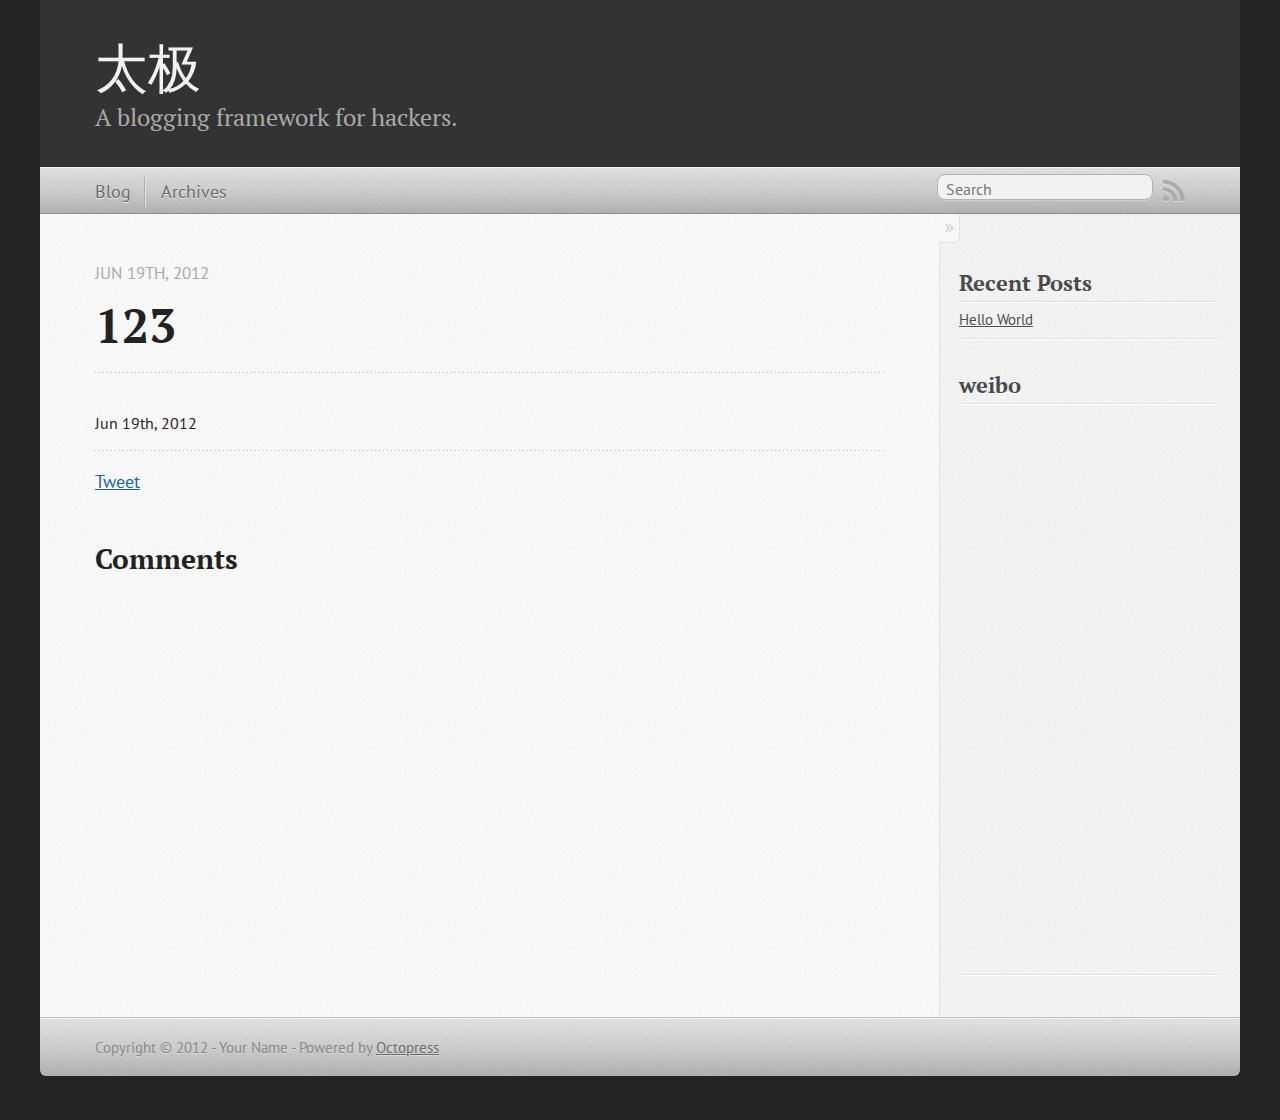
==== commit 213817c1: "Site updated at 2012-06-19 03:20:46 UTC" ====
--- a/123/index.html
+++ b/123/index.html
@@ -9,7 +9,7 @@
   <meta name="author" content="Your Name">
 
   
-  <meta name="description" content=" 123 Jun 19th, 2012 Jun 19th, 2012 Tweet Recent Posts Hello World ">
+  <meta name="description" content=" 123 Jun 19th, 2012 Jun 19th, 2012 Tweet Comments Please enable JavaScript to view the comments powered by Disqus. Recent Posts Hello World weibo ">
   
 
   <!-- http://t.co/dKP3o1e -->
@@ -117,6 +117,12 @@
   
 </article>
 
+  <section>
+    <h1>Comments</h1>
+    <div id="disqus_thread" aria-live="polite"><noscript>Please enable JavaScript to view the <a href="http://disqus.com/?ref_noscript">comments powered by Disqus.</a></noscript>
+</div>
+  </section>
+
 </div>
 
 <aside class="sidebar">
@@ -137,6 +143,15 @@
 
 
 
+<section>
+  <h1>weibo</h1>
+  <ul id="weibo">
+    <li>
+      <iframe width="100%" height="550" class="share_self"  frameborder="0" scrolling="no" src="http://widget.weibo.com/weiboshow/index.php?language=&width=0&height=550&fansRow=2&ptype=1&speed=0&skin=1&isTitle=1&noborder=1&isWeibo=1&isFans=1&uid=1065653160&verifier=8c7c607d&dpc=1"></iframe>
+    </li>
+  </ul>
+</section>
+
   
 </aside>
 
@@ -150,6 +165,22 @@
 
 </footer>
   
+
+<script type="text/javascript">
+      var disqus_shortname = 'tjhy2';
+      
+        
+        // var disqus_developer = 1;
+        var disqus_identifier = 'http://tjhy2.github.com/123/index.html';
+        var disqus_url = 'http://tjhy2.github.com/123/index.html';
+        var disqus_script = 'embed.js';
+      
+    (function () {
+      var dsq = document.createElement('script'); dsq.type = 'text/javascript'; dsq.async = true;
+      dsq.src = 'http://' + disqus_shortname + '.disqus.com/' + disqus_script;
+      (document.getElementsByTagName('head')[0] || document.getElementsByTagName('body')[0]).appendChild(dsq);
+    }());
+</script>
 
 
 
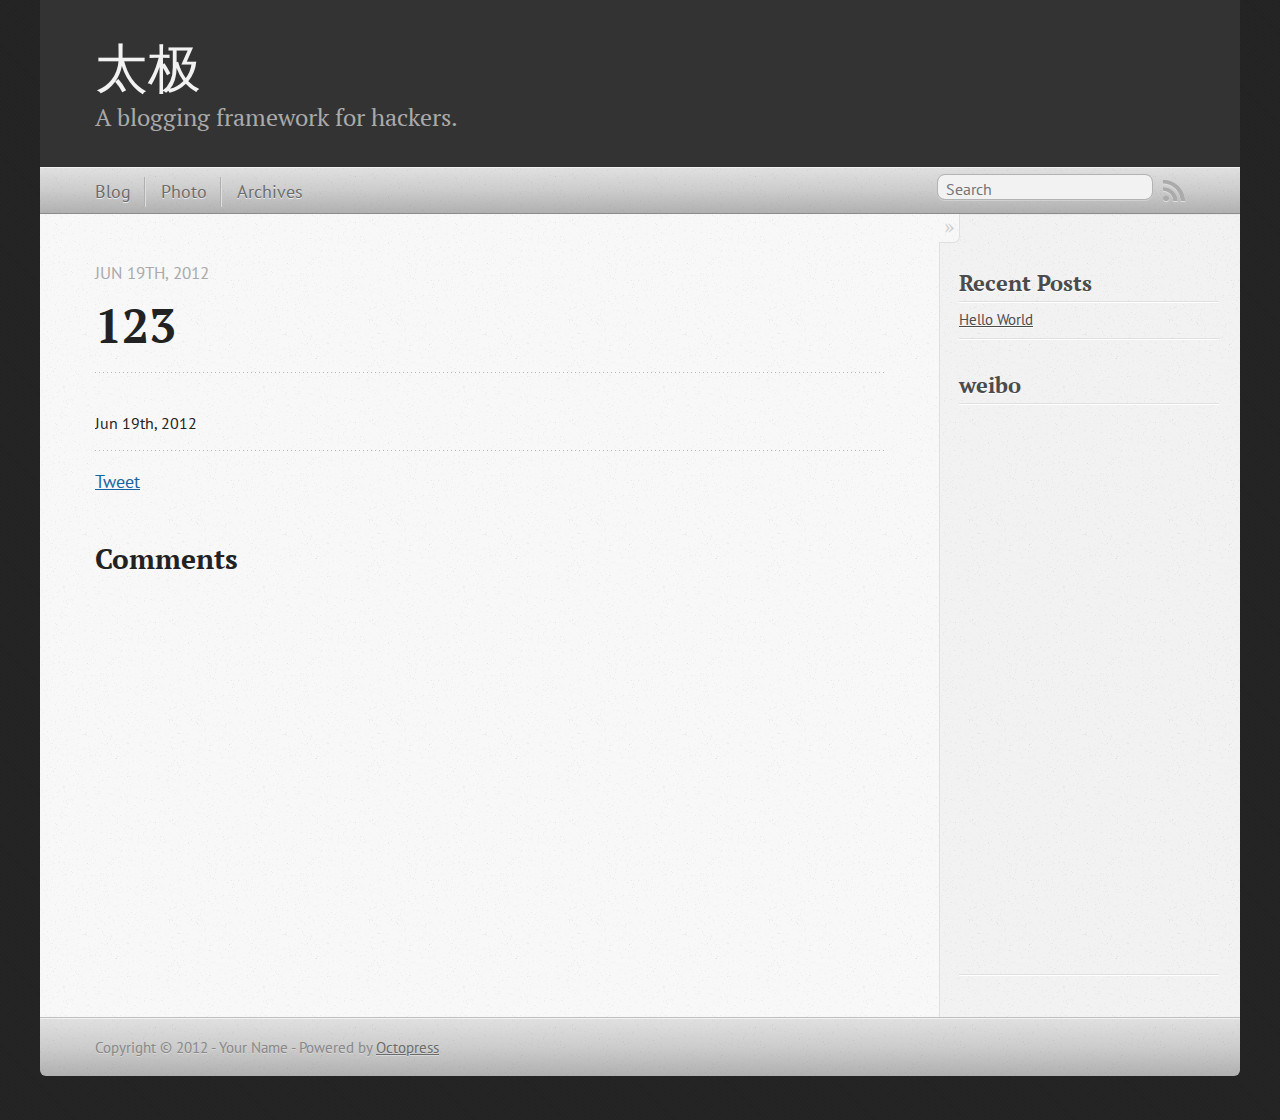
==== commit 9cd97cb4: "Site updated at 2012-06-19 03:33:03 UTC" ====
--- a/123/index.html
+++ b/123/index.html
@@ -56,6 +56,7 @@
   
 <ul class="main-navigation">
   <li><a href="/">Blog</a></li>
+  <li><a href="/photos">Photo</a></li>
   <li><a href="/blog/archives">Archives</a></li>
 </ul>
 
